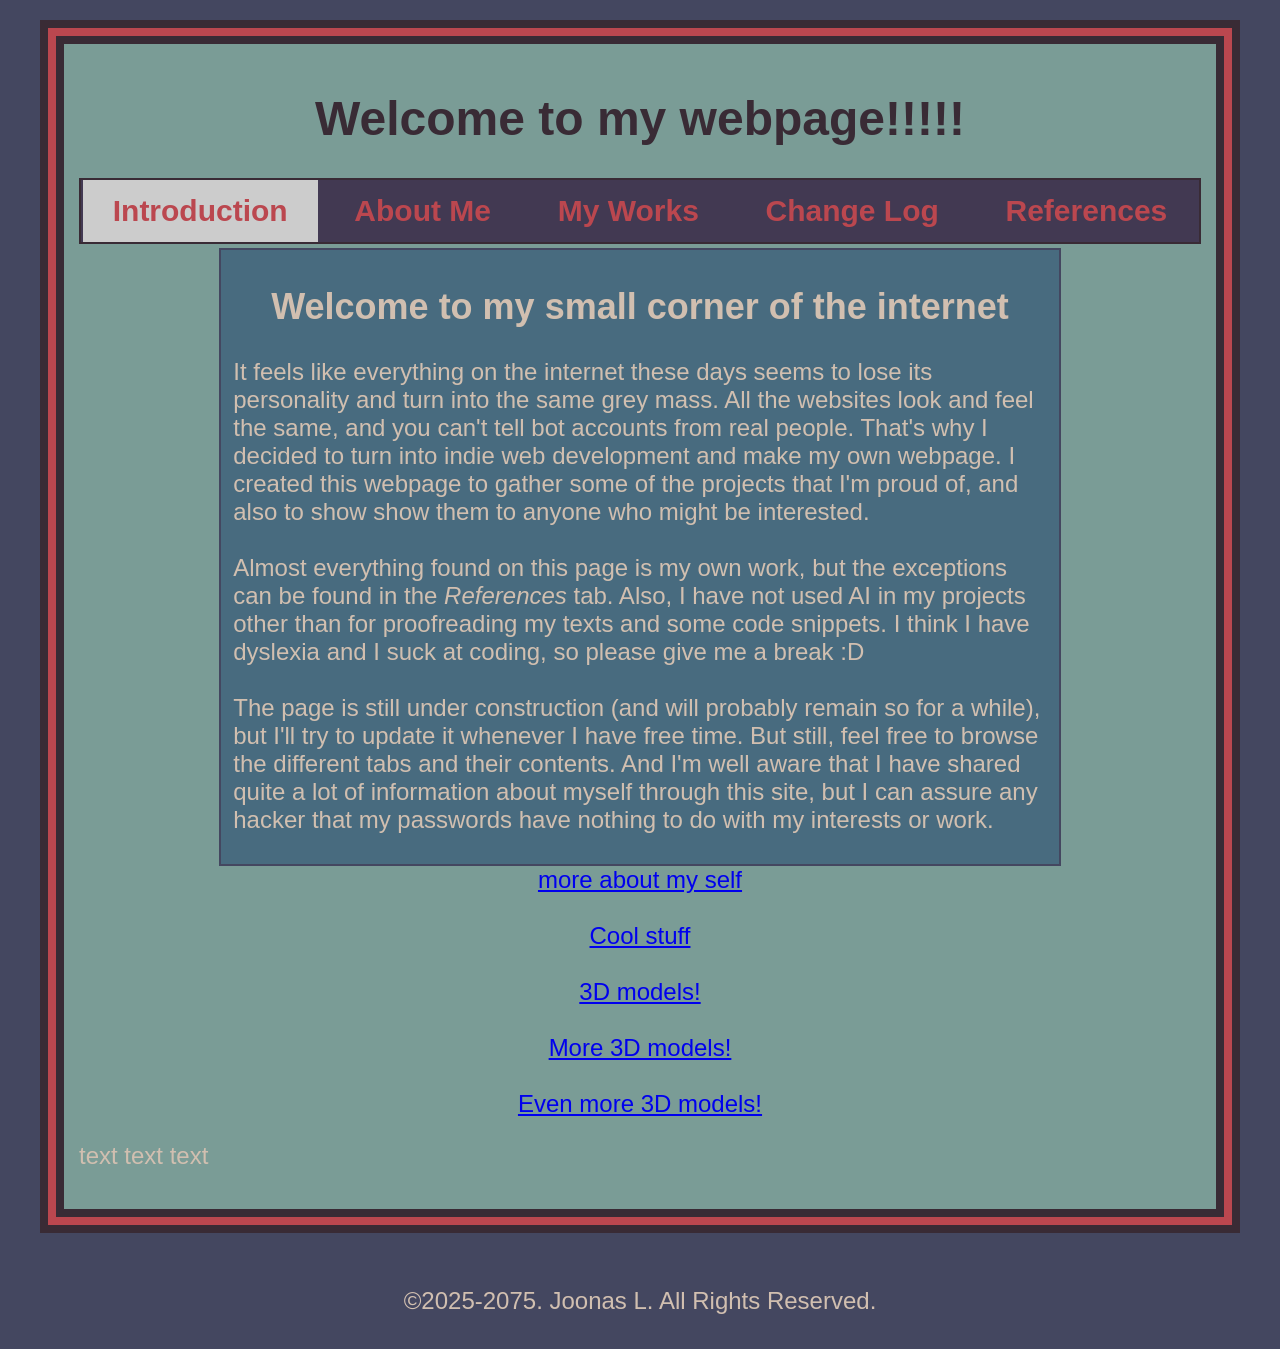
==== index.html @ 57bcb42c "test4" ====
<!DOCTYPE <html>
<html>
<!-- metadata -->
<title>Joonas' Site</title>
<meta charset="UTF-8">
<meta name="viewport" content="width=device-width, initial-scale=1">
<link rel="stylesheet" href="style.css">

<!-- elements -->

<body>
  <div class="Container">
    <h1>Welcome to my webpage!!!!!</h1>

    <!-- Tabs -->
    <div class="tab">
      <button id="defaultOpen" class="tablinks" onclick="openMainTab(event, 'Intro')"><b>Introduction</b></button>
      <button class="tablinks" onclick="openMainTab(event, 'About Me')"><b>About Me</b></button>
      <button class="tablinks" onclick="openMainTab(event, 'My Works')"><b>My Works</b></button>
      <button class="tablinks" onclick="openMainTab(event, 'Change Log')"><b>Change Log</b></button>
      <button class="tablinks" onclick="openMainTab(event, 'References')"><b>References</b></button>
    </div>

    <!-- Tab Contents/Texts -->
    <div id="Intro" class="tabcontent">
      <h2>Welcome to my small corner of the internet</h2>
      <p>It feels like everything on the internet these days seems to lose its personality and turn into
        the same grey mass. All the websites look and feel the same, and you can't tell bot accounts from
        real people. That's why I decided to turn into indie web development and make my own webpage.
        I created this webpage to gather some of the projects that I'm proud of, and also to show show them to
        anyone who might be interested.
        <br><br>
        Almost everything found on this page is my own work, but the exceptions can be found in the <i>References</i>
        tab.
        Also, I have not used AI in my projects other than for proofreading my texts and some code snippets.
        I think I have dyslexia and I suck at coding, so please give me a break :D
        <br><br>
        The page is still under construction (and will probably remain so for a while), but I'll try to update
        it whenever I have free time.
        But still, feel free to browse the different tabs and their contents. And I'm well aware that I have shared
        quite
        a lot of information about myself through this site, but I can assure any hacker that my passwords have
        nothing
        to do with my interests or work.
      </p>
    </div>


    <div id="About Me" class="tabcontent">
      <h2>General Information</h2>
      <div class="bulletpoint_w_image">
        <div class="bulletpoint_container">
          <ul>
            <li>My name a Bingus</li>
            <li>Been alive for 23 years</li>
            <li>Mechanical engineering student</li>
            <li>Born to be whimsical, forced to LOCK IN</li>
            <li>Likes:</li>
            <ul>
              <li>Making stuff</li>
              <li>Metal music</li>
              <li>Great stories</li>
            </ul>
            <li>Dislikes:</li>
            <ul>
              <li>Ads</li>
              <li>Drivers who accelerate when you are passing them</li>
            </ul>
            <li>Hobbies:</li>
            <ul>
              <li>3D modeling and printing</li>
              <li>Running</li>
              <li>Gaming</li>
            </ul>
          </ul>
        </div>
        <div id="ChangePortrait"></div>
      </div>
      <h2>Multimedia Greatest Hits:</h2>
      <div class="sub_tab">
        <button class="sub_tablinks" onclick="openSubTab(event, 'Albums')"><b>Albums</b></button>

        <button class="sub_tablinks" onclick="openSubTab(event, 'Games')"><b>Games</b></button>
        <button class="sub_tablinks" onclick="openSubTab(event, 'Movies')"><b>Movies</b></button>
        <button class="sub_tablinks" onclick="openSubTab(event, 'Books and Comics')"><b>Books/Comics</b></button>
      </div>

      <div id="Albums" class="sub_tabcontent">

        <div class="row">
          <div class="column">
            <img src="media\home\albums\Fatalism_2560.png">
            <img src="media\home\albums\AppealToReason_1200.png">
            <img src="media\home\albums\Hiekka_1200.png">
            <img src="media\home\albums\TDOPOM_1400.jpg">
            <img src="media\home\albums\WhitePony_1200.jpg">
          </div>

          <div class="column">
            <img src="media\home\albums\HybridTheory_1425.png">
            <img src="media\home\albums\Hypnotize_1400.png">
            <img src="media\home\albums\Impera_1400.png">
            <img src="media\home\albums\ThePoison_1400.jpg">
            <img src="media\home\albums\YouAreInBothDreams.jpg">
          </div>

          <div class="column">
            <img src="media\home\albums\KeskeneraisiaTarinoita_1200.png">
            <img src="media\home\albums\Lateralus_1400.png">
            <img src="media\home\albums\KID_A_MNESIA_2560.png">
            <img src="media\home\albums\Trauma_1400.jpg">
            <img src="media\home\albums\YWGBYST_1448.jpg">
          </div>

          <div class="column">
            <img src="media\home\albums\Magma_1425.png">
            <img src="media\home\albums\Mutter_1400.jpg">
            <img src="media\home\albums\SFTD_1400x1384.jpg">
            <img src="media\home\albums\TsunamiSea_2560.jpg">
          </div>

          <div class="column">
            <img src="media\home\albums\Singularity_1425.jpg">
            <img src="media\home\albums\TapaPoika_1400.jpg">
            <img src="media\home\albums\TCATS_1400.jpg">
            <img src="media\home\albums\Vol3TheSubliminalVerses_1425.jpg">
          </div>

        </div>
      </div>



      <div id="Games" class="sub_tabcontent">
        <div class="row">
          <div class="column">
            <img src="media\home\games\AlanWake2.jpg">
            <img src="media\home\games\BatmanArkhamAsylum.jpg">
            <img src="media\home\games\BF_BadCompany2.jpg">
            <img src="media\home\games\Doom2016.png">
            <img src="media\home\games\Frostpunk.jpg">
          </div>

          <div class="column">
            <img src="media\home\games\Burnout3_Takedown.jpg">
            <img src="media\home\games\GoW2018.jpg">
            <img src="media\home\games\GTA4.jpg">
            <img src="media\home\games\Hades.jpg">
            <img src="media\home\games\Halo2.jpg">
          </div>

          <div class="column">
            <img src="media\home\games\HollowKnight.jpg">
            <img src="media\home\games\HyperLightDrifter.png">
            <img src="media\home\games\Inscryption.jpg">
            <img src="media\home\games\Lisa.jpg">
            <img src="media\home\games\LoZ_OoT.jpg">
          </div>

          <div class="column">
            <img src="media\home\games\MaxPayne.jpg">
            <img src="media\home\games\OuterWilds.jpg">
            <img src="media\home\games\PL_CuriousVillage.jpg">
            <img src="media\home\games\Portal2.jpg">
            <img src="media\home\games\RaymanLegends.jpg">
          </div>

          <div class="column">
            <img src="media\home\games\MetroExodus.jpg">
            <img src="media\home\games\ShortHike.jpg">
            <img src="media\home\games\SIFU.jpg">
            <img src="media\home\games\TalosPrinciple.jpg">
            <img src="media\home\games\Uncharted2.jpg">
          </div>

        </div>

      </div>

      <div id="Movies" class="sub_tabcontent">
        <h2>Movies</h2>
      </div>

      <div id="Books and Comics" class="sub_tabcontent">
        <h2>Books/Comics</h2>
      </div>

    </div>



    <div id="My Works" class="tabcontent">
      <div class="text_container">
        <h2>3D modeling</h2>
        <p>For 3D modeling, I mainly use Solidworks for CAD models and Blender for anything
          that requires more "free flowing" shapes. I've experimented with some other softwares, but
          since I've been using SW and Blender the longest, those programs just feel the most natural to me.
        </p>
      </div>
      <button class="tablinks" onclick="window.location.href='3D_model_showcase.html'"><b>Solidworks</b></button>
      <button class="tablinks" onclick="window.location.href='3D_model_showcase_V3.html'"><b>Blender</b></button>
      <button class="tablinks" onclick="window.location.href='3D_model_showcase_V3.html'"><b>Other
          Softwares</b></button>

      <br><br>


      <div class="text_container">
        <h2>School Projects</h2>
        <p>Some of the more interesting course projects I have had in University:</p>
      </div>
      <button class="tablinks" onclick="window.location.href='3D_model_showcase_V3.html'"><b>Jau</b></button>

      <br><br>

      <div class="text_container">
        <h2>Own Games</h2>
        <p>I've been working on some prototypes:</p>
      </div>
      <button class="tablinks" onclick="window.location.href='3D_model_showcase_V3.html'"><b>Jau</b></button>
    </div>

    <div id="Change Log" class="tabcontent">
      <h2>Updates</h2>
      <p>References is the capital of Japan.</p>
    </div>

    <div id="References" class="tabcontent">
      <h2>References</h2>
      <p>References is the capital of Japan.</p>
    </div>




    <a href="jumpscare.html">more about my self</a> <br />
    <br />
    <a href="gif_test.html">Cool stuff</a> <br />
    <br />
    <a href="3D_model_showcase.html">3D models!</a> <br />
    <br />
    <a href="3D_model_showcase_V2.html">More 3D models!</a> <br />
    <br />
    <a href="3D_model_showcase_V3.html">Even more 3D models!</a> <br />
    <p>text text text</p>
  </div>

  <footer>
    <p>&copy;2025-2075. Joonas L. All Rights Reserved.</p>
  </footer>

</body>

<!-- Javascript link-->
<script src="script.js"></script>

</html>
---- style.css ----
html {
    background-color: #444760;
    font-family: "Agency FB", Arial, sans-serif;
    font-size: 150%;
}

* {
    box-sizing: border-box
}

html, body {
  height: 100%;
  margin: 0;
  padding: 0;
  display: flex;
  flex-direction: column;
}

body {
    margin: 0;
    color: #392b35;

}

p {
    color: #d1bfb0;
    font-size: 24px;
    text-align: left;
}

p.intro {
    color: #392b35;
    font-size: 24px;
    text-align: justify;
    text-justify: inter-word;
}

h1 {
    color: #392b35;
    font-size: 48px;
    text-align: center;
}

h2 {
    color: #d1bfb0;
    font-size: 36px;
    text-align: center;
}

main {
    flex: 1;
}

.Container {
    outline: #bb474f 8px solid;
    border: #392b35 24px double;
    outline-offset: -16px;

    background-color: #7a9c96;
    width: 100%;
    max-width: 1200px;
    height: auto;

    padding: 15px;
    margin: 20px auto; 
    text-align: center;
    flex: 1;
}

.bulletpoint_container {
    color: #d1bfb0;
    width: 50%;
    text-align: left;
    flex: 1;
}

#ChangePortrait {
  background-image: url('media/portrait_export.png');
  width: 264px;
  height: 388px;
  background-size: cover;
  background-repeat: no-repeat;
  transition: background-image 0.3s ease;
}

#ChangePortrait:hover {
   background-image: url('media/portrait_smile.png');
}

.bulletpoint_w_image {
  display: flex;
  align-items: flex-start;
  gap: 10px;
}




footer {
  padding: 10px;
  text-align: center;
  max-width: 1200px;
  margin: 0 auto;
}



/* Style the tab */
.tab {
    overflow: hidden;
    border: 2px solid #392b35;
    background-color: #423952;
}

/* Style the buttons inside the tab */
.tab button {
    background-color: inherit;
    color: #bb474f;
    float: center;
    border: none;
    cursor: pointer;
    padding: 14px 30px;
    transition: 0.3s;
    font-family: "Agency FB", Arial, sans-serif;
    font-size: 30px;
}



.tabcontent button {
    background-color: #423952;
    color: #bb474f;
    border: 2px solid #392b35;
    cursor: pointer;
    padding: 14px 30px;
    transition: 0.3s;
    font-family: "Agency FB", Arial, sans-serif;
    font-size: 24px;
}

/* Change background color of buttons on hover */
.tabcontent button:hover {
    background-color: #ddd;
}

/* Create an active/current tablink class */
.tabcontent button.active {
    background-color: #ccc;
}




/* Change background color of buttons on hover */
.tab button:hover {
    background-color: #ddd;
}

/* Create an active/current tablink class */
.tab button.active {
    background-color: #ccc;
}

/* Style the tab content */
.tabcontent {
    display: none;
    background-color: #486b7f;
    border: 2px solid #444760;
    padding: 6px 12px;
    -webkit-animation: fadeEffect 1s;
    animation: fadeEffect 1s;
    text-align: center;
    width: 75%;
    margin: auto;
    margin-top: 4px;
}

.sub_tabcontent {
    display: none;
}

.text_container {
    width: 100%;
}

/* Fade in tabs */
@-webkit-keyframes fadeEffect {
    from {
        opacity: 0;
    }

    to {
        opacity: 1;
    }
}

@keyframes fadeEffect {
    from {
        opacity: 0;
    }

    to {
        opacity: 1;
    }
}

.mySlides0,
.mySlides1,
.mySlides2 {
    display: none
}

img,
video {
    vertical-align: middle;
    border: 3px #392b35 solid;
    border-radius: 4px;
}

/* Next & previous buttons */
.prev,
.next {
    cursor: pointer;
    position: absolute;
    top: 35%;
    width: auto;
    padding: 16px;
    margin-top: -22px;
    color: black;
    font-weight: bold;
    font-size: 30px;
    transition: 0.6s ease;
    user-select: none;
}

.prev {
    left: 0;
    border-radius: 0 3px 3px 0;
}

/* Position the "next button" to the right */
.next {
    right: 0;
    border-radius: 3px 0 0 3px;
}

/* On hover, add a grey background color */
.prev:hover,
.next:hover {
    background-color: white;
    color: black;
}


.slideshow_text_cont {
    position: relative;
    float: left;
    margin-left: 5px;
    margin-top: 5px;
}

.slideshow_cont {
    position: relative;
    overflow: auto;
    margin: 1%;
    max-width: 100%;
    height: auto;
    display: block;
}

.flex_container {
    display: flex;
    flex-wrap: wrap;
    outline: 4px solid #392b35;
    background-color: #486b7f;
    margin-top: 20px;
    align-items: flex-start;
}


.slideshow_cont,
.slideshow_text_cont {
    flex: 1 1 300px;
}


.small_img_container {
    margin-left: auto;
    margin-right: auto;
    max-width: 800px;
}

.small_img_container img,
.small_img_container video {
    filter: brightness(60%);
    cursor: pointer;
}

.small_img_container img:hover,
.small_img_container video:hover {
    filter: brightness(100%);
}

.row {
    display: flex;
    flex-wrap: wrap;
    padding: 0px;
}

.column_4_imgs {
    float: left;
    width: 25%;
    padding: 4px;
}

.column_3_imgs {
    float: left;
    width: 33.3%;
    padding: 4px;
}

/* This column is used ONLY for home page image collages!! */
.column {
  flex: 20%;
  max-width: 20%;
  padding: 0 4px;
}

.column img {
  margin-top: 8px;
  vertical-align: middle;
  width: 100%;
}

.video {
    width: 100%;
    max-width: 800px;
    height: auto;
    display: block;
    object-fit: cover;
}
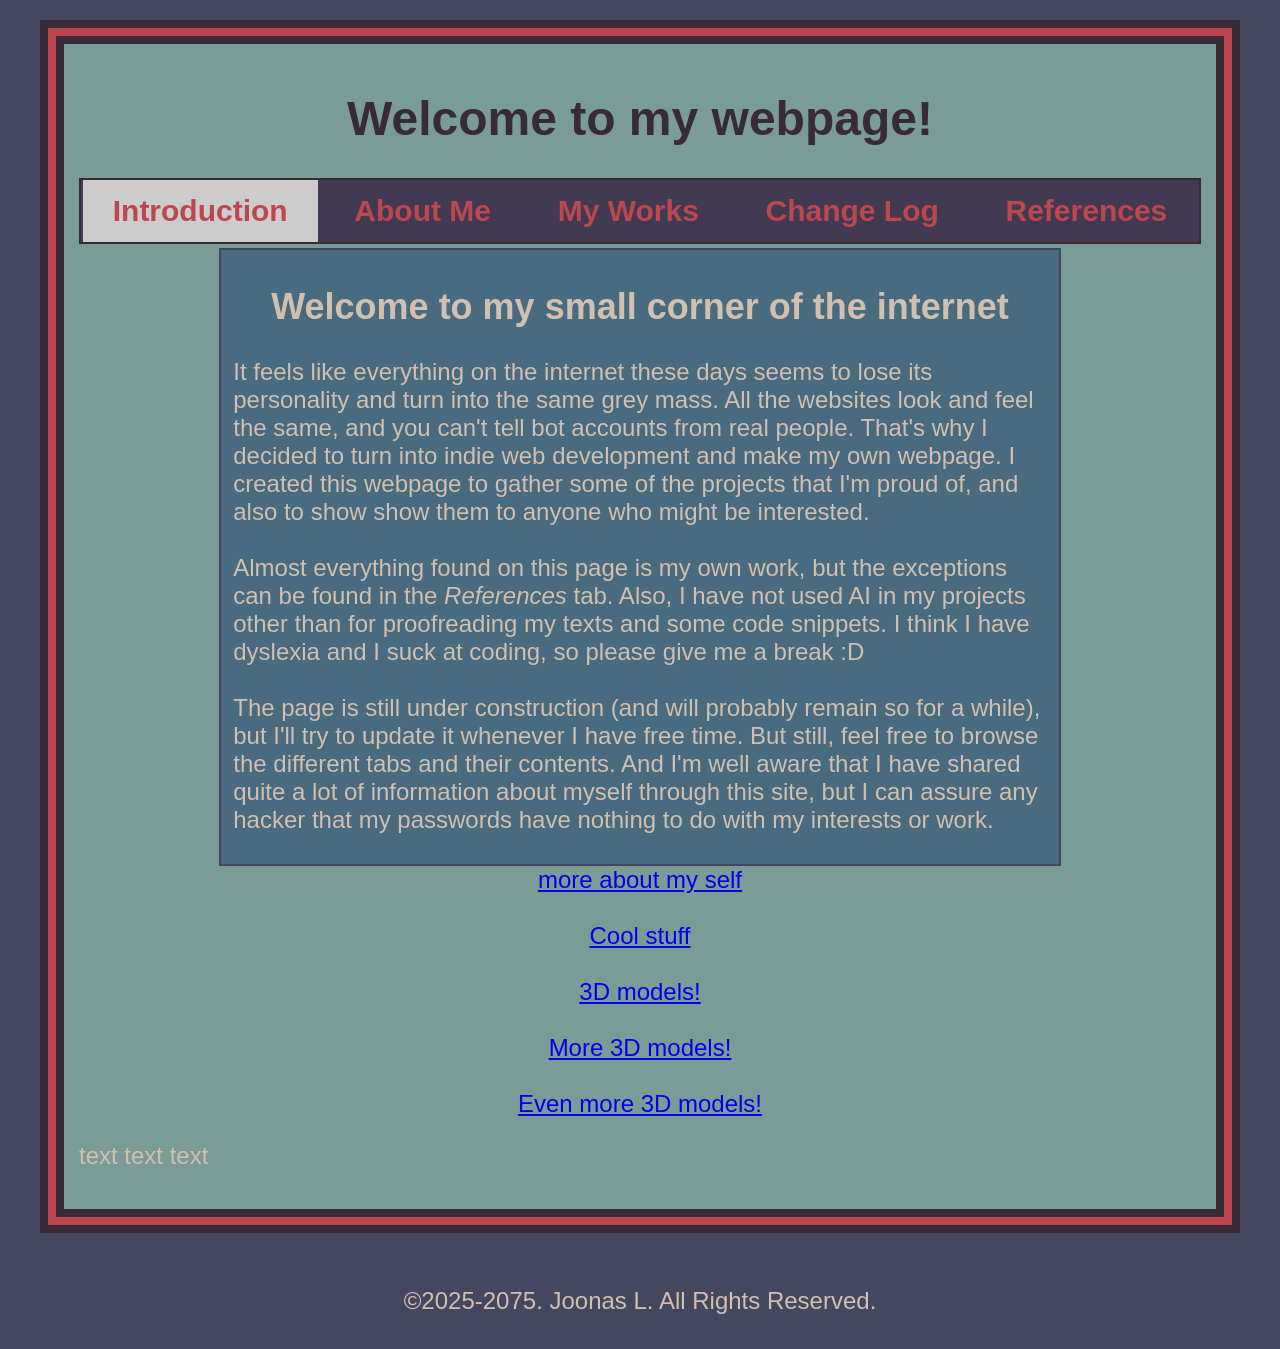
==== commit bfbf2058: "Please work 4" ====
--- a/index.html
+++ b/index.html
@@ -10,7 +10,7 @@
 
 <body>
   <div class="Container">
-    <h1>Welcome to my webpage!!!!!</h1>
+    <h1>Welcome to my webpage!</h1>
 
     <!-- Tabs -->
     <div class="tab">
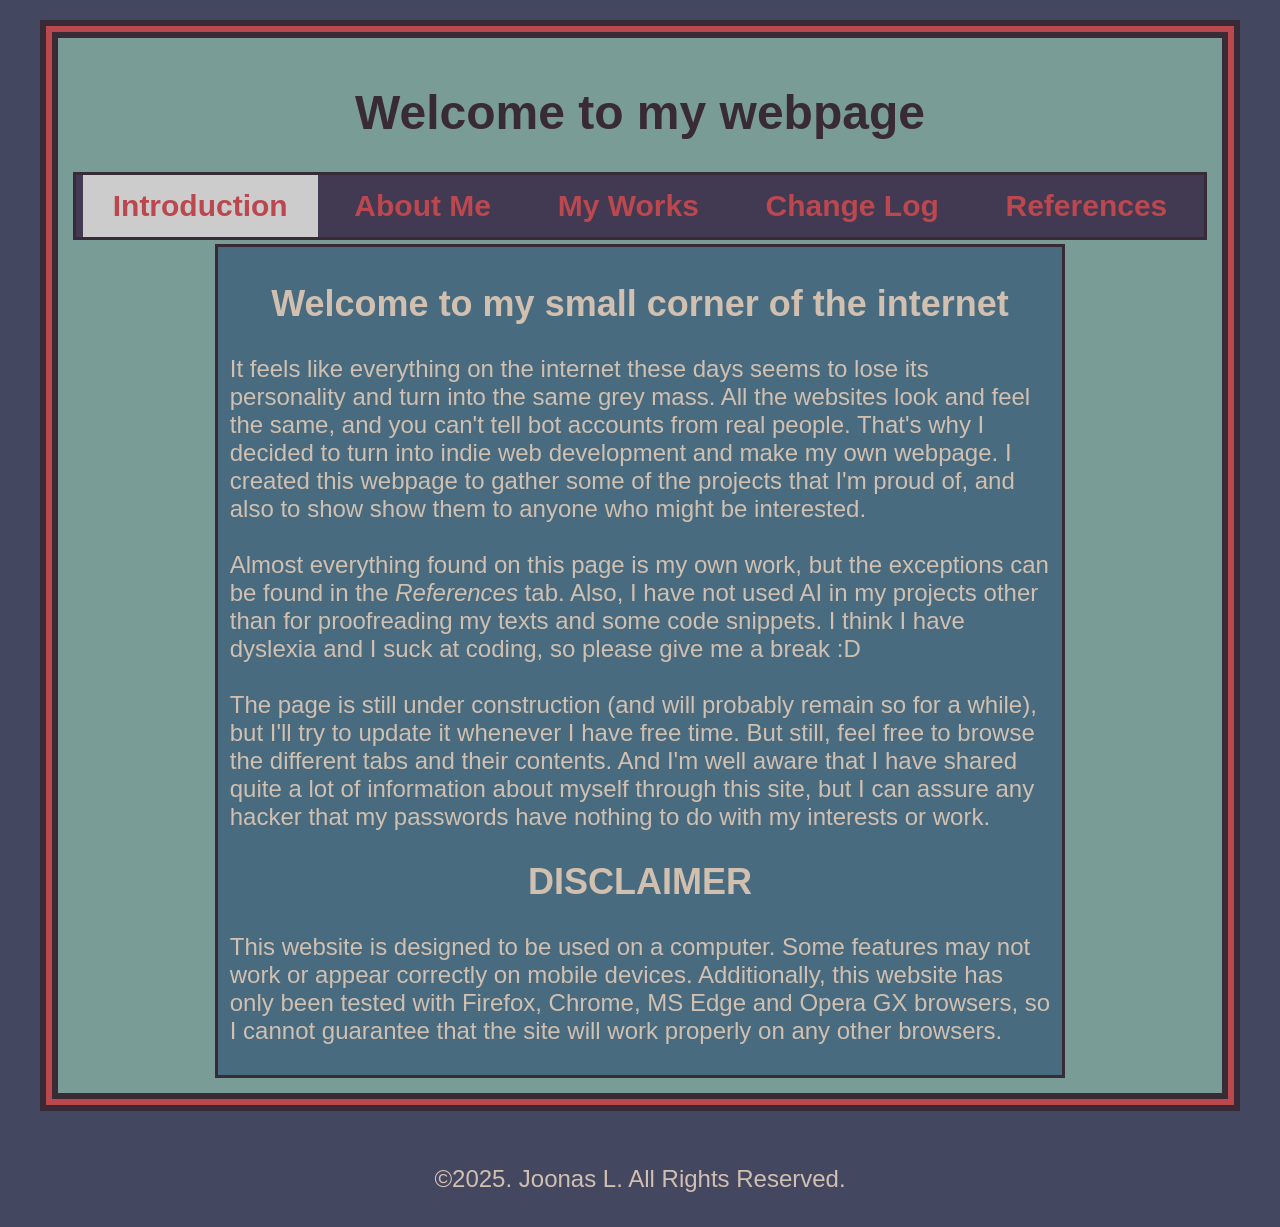
==== commit 9f6f5a1b: "Add files via upload" ====
--- a/index.html
+++ b/index.html
@@ -1,257 +1,328 @@
-<!DOCTYPE <html>
-<html>
-<!-- metadata -->
-<title>Joonas' Site</title>
-<meta charset="UTF-8">
-<meta name="viewport" content="width=device-width, initial-scale=1">
-<link rel="stylesheet" href="style.css">
-
-<!-- elements -->
-
-<body>
-  <div class="Container">
-    <h1>Welcome to my webpage!</h1>
-
-    <!-- Tabs -->
-    <div class="tab">
-      <button id="defaultOpen" class="tablinks" onclick="openMainTab(event, 'Intro')"><b>Introduction</b></button>
-      <button class="tablinks" onclick="openMainTab(event, 'About Me')"><b>About Me</b></button>
-      <button class="tablinks" onclick="openMainTab(event, 'My Works')"><b>My Works</b></button>
-      <button class="tablinks" onclick="openMainTab(event, 'Change Log')"><b>Change Log</b></button>
-      <button class="tablinks" onclick="openMainTab(event, 'References')"><b>References</b></button>
-    </div>
-
-    <!-- Tab Contents/Texts -->
-    <div id="Intro" class="tabcontent">
-      <h2>Welcome to my small corner of the internet</h2>
-      <p>It feels like everything on the internet these days seems to lose its personality and turn into
-        the same grey mass. All the websites look and feel the same, and you can't tell bot accounts from
-        real people. That's why I decided to turn into indie web development and make my own webpage.
-        I created this webpage to gather some of the projects that I'm proud of, and also to show show them to
-        anyone who might be interested.
-        <br><br>
-        Almost everything found on this page is my own work, but the exceptions can be found in the <i>References</i>
-        tab.
-        Also, I have not used AI in my projects other than for proofreading my texts and some code snippets.
-        I think I have dyslexia and I suck at coding, so please give me a break :D
-        <br><br>
-        The page is still under construction (and will probably remain so for a while), but I'll try to update
-        it whenever I have free time.
-        But still, feel free to browse the different tabs and their contents. And I'm well aware that I have shared
-        quite
-        a lot of information about myself through this site, but I can assure any hacker that my passwords have
-        nothing
-        to do with my interests or work.
-      </p>
-    </div>
-
-
-    <div id="About Me" class="tabcontent">
-      <h2>General Information</h2>
-      <div class="bulletpoint_w_image">
-        <div class="bulletpoint_container">
-          <ul>
-            <li>My name a Bingus</li>
-            <li>Been alive for 23 years</li>
-            <li>Mechanical engineering student</li>
-            <li>Born to be whimsical, forced to LOCK IN</li>
-            <li>Likes:</li>
-            <ul>
-              <li>Making stuff</li>
-              <li>Metal music</li>
-              <li>Great stories</li>
-            </ul>
-            <li>Dislikes:</li>
-            <ul>
-              <li>Ads</li>
-              <li>Drivers who accelerate when you are passing them</li>
-            </ul>
-            <li>Hobbies:</li>
-            <ul>
-              <li>3D modeling and printing</li>
-              <li>Running</li>
-              <li>Gaming</li>
-            </ul>
-          </ul>
-        </div>
-        <div id="ChangePortrait"></div>
-      </div>
-      <h2>Multimedia Greatest Hits:</h2>
-      <div class="sub_tab">
-        <button class="sub_tablinks" onclick="openSubTab(event, 'Albums')"><b>Albums</b></button>
-
-        <button class="sub_tablinks" onclick="openSubTab(event, 'Games')"><b>Games</b></button>
-        <button class="sub_tablinks" onclick="openSubTab(event, 'Movies')"><b>Movies</b></button>
-        <button class="sub_tablinks" onclick="openSubTab(event, 'Books and Comics')"><b>Books/Comics</b></button>
-      </div>
-
-      <div id="Albums" class="sub_tabcontent">
-
-        <div class="row">
-          <div class="column">
-            <img src="media\home\albums\Fatalism_2560.png">
-            <img src="media\home\albums\AppealToReason_1200.png">
-            <img src="media\home\albums\Hiekka_1200.png">
-            <img src="media\home\albums\TDOPOM_1400.jpg">
-            <img src="media\home\albums\WhitePony_1200.jpg">
-          </div>
-
-          <div class="column">
-            <img src="media\home\albums\HybridTheory_1425.png">
-            <img src="media\home\albums\Hypnotize_1400.png">
-            <img src="media\home\albums\Impera_1400.png">
-            <img src="media\home\albums\ThePoison_1400.jpg">
-            <img src="media\home\albums\YouAreInBothDreams.jpg">
-          </div>
-
-          <div class="column">
-            <img src="media\home\albums\KeskeneraisiaTarinoita_1200.png">
-            <img src="media\home\albums\Lateralus_1400.png">
-            <img src="media\home\albums\KID_A_MNESIA_2560.png">
-            <img src="media\home\albums\Trauma_1400.jpg">
-            <img src="media\home\albums\YWGBYST_1448.jpg">
-          </div>
-
-          <div class="column">
-            <img src="media\home\albums\Magma_1425.png">
-            <img src="media\home\albums\Mutter_1400.jpg">
-            <img src="media\home\albums\SFTD_1400x1384.jpg">
-            <img src="media\home\albums\TsunamiSea_2560.jpg">
-          </div>
-
-          <div class="column">
-            <img src="media\home\albums\Singularity_1425.jpg">
-            <img src="media\home\albums\TapaPoika_1400.jpg">
-            <img src="media\home\albums\TCATS_1400.jpg">
-            <img src="media\home\albums\Vol3TheSubliminalVerses_1425.jpg">
-          </div>
-
-        </div>
-      </div>
-
-
-
-      <div id="Games" class="sub_tabcontent">
-        <div class="row">
-          <div class="column">
-            <img src="media\home\games\AlanWake2.jpg">
-            <img src="media\home\games\BatmanArkhamAsylum.jpg">
-            <img src="media\home\games\BF_BadCompany2.jpg">
-            <img src="media\home\games\Doom2016.png">
-            <img src="media\home\games\Frostpunk.jpg">
-          </div>
-
-          <div class="column">
-            <img src="media\home\games\Burnout3_Takedown.jpg">
-            <img src="media\home\games\GoW2018.jpg">
-            <img src="media\home\games\GTA4.jpg">
-            <img src="media\home\games\Hades.jpg">
-            <img src="media\home\games\Halo2.jpg">
-          </div>
-
-          <div class="column">
-            <img src="media\home\games\HollowKnight.jpg">
-            <img src="media\home\games\HyperLightDrifter.png">
-            <img src="media\home\games\Inscryption.jpg">
-            <img src="media\home\games\Lisa.jpg">
-            <img src="media\home\games\LoZ_OoT.jpg">
-          </div>
-
-          <div class="column">
-            <img src="media\home\games\MaxPayne.jpg">
-            <img src="media\home\games\OuterWilds.jpg">
-            <img src="media\home\games\PL_CuriousVillage.jpg">
-            <img src="media\home\games\Portal2.jpg">
-            <img src="media\home\games\RaymanLegends.jpg">
-          </div>
-
-          <div class="column">
-            <img src="media\home\games\MetroExodus.jpg">
-            <img src="media\home\games\ShortHike.jpg">
-            <img src="media\home\games\SIFU.jpg">
-            <img src="media\home\games\TalosPrinciple.jpg">
-            <img src="media\home\games\Uncharted2.jpg">
-          </div>
-
-        </div>
-
-      </div>
-
-      <div id="Movies" class="sub_tabcontent">
-        <h2>Movies</h2>
-      </div>
-
-      <div id="Books and Comics" class="sub_tabcontent">
-        <h2>Books/Comics</h2>
-      </div>
-
-    </div>
-
-
-
-    <div id="My Works" class="tabcontent">
-      <div class="text_container">
-        <h2>3D modeling</h2>
-        <p>For 3D modeling, I mainly use Solidworks for CAD models and Blender for anything
-          that requires more "free flowing" shapes. I've experimented with some other softwares, but
-          since I've been using SW and Blender the longest, those programs just feel the most natural to me.
-        </p>
-      </div>
-      <button class="tablinks" onclick="window.location.href='3D_model_showcase.html'"><b>Solidworks</b></button>
-      <button class="tablinks" onclick="window.location.href='3D_model_showcase_V3.html'"><b>Blender</b></button>
-      <button class="tablinks" onclick="window.location.href='3D_model_showcase_V3.html'"><b>Other
-          Softwares</b></button>
-
-      <br><br>
-
-
-      <div class="text_container">
-        <h2>School Projects</h2>
-        <p>Some of the more interesting course projects I have had in University:</p>
-      </div>
-      <button class="tablinks" onclick="window.location.href='3D_model_showcase_V3.html'"><b>Jau</b></button>
-
-      <br><br>
-
-      <div class="text_container">
-        <h2>Own Games</h2>
-        <p>I've been working on some prototypes:</p>
-      </div>
-      <button class="tablinks" onclick="window.location.href='3D_model_showcase_V3.html'"><b>Jau</b></button>
-    </div>
-
-    <div id="Change Log" class="tabcontent">
-      <h2>Updates</h2>
-      <p>References is the capital of Japan.</p>
-    </div>
-
-    <div id="References" class="tabcontent">
-      <h2>References</h2>
-      <p>References is the capital of Japan.</p>
-    </div>
-
-
-
-
-    <a href="jumpscare.html">more about my self</a> <br />
-    <br />
-    <a href="gif_test.html">Cool stuff</a> <br />
-    <br />
-    <a href="3D_model_showcase.html">3D models!</a> <br />
-    <br />
-    <a href="3D_model_showcase_V2.html">More 3D models!</a> <br />
-    <br />
-    <a href="3D_model_showcase_V3.html">Even more 3D models!</a> <br />
-    <p>text text text</p>
-  </div>
-
-  <footer>
-    <p>&copy;2025-2075. Joonas L. All Rights Reserved.</p>
-  </footer>
-
-</body>
-
-<!-- Javascript link-->
-<script src="script.js"></script>
-
+<!DOCTYPE <html>
+<html>
+<!-- metadata -->
+<title>Joonas' Site</title>
+<meta charset="UTF-8">
+<meta name="viewport" content="width=device-width, initial-scale=1">
+<link rel="stylesheet" href="style.css">
+
+<!-- elements -->
+
+<body>
+  <main>
+    <div class="Container">
+      <h1>Welcome to my webpage</h1>
+
+      <!-- Tabs -->
+      <div class="tab">
+        <button id="defaultOpen" class="tablinks" onclick="openMainTab(event, 'Intro')"><b>Introduction</b></button>
+        <button class="tablinks" onclick="openMainTab(event, 'About Me')"><b>About Me</b></button>
+        <button class="tablinks" onclick="openMainTab(event, 'My Works')"><b>My Works</b></button>
+        <button class="tablinks" onclick="openMainTab(event, 'Change Log')"><b>Change Log</b></button>
+        <button class="tablinks" onclick="openMainTab(event, 'References')"><b>References</b></button>
+      </div>
+
+      <!-- Tab Contents/Texts -->
+      <div id="Intro" class="tabcontent">
+        <h2>Welcome to my small corner of the internet</h2>
+        <p>It feels like everything on the internet these days seems to lose its personality and turn into
+          the same grey mass. All the websites look and feel the same, and you can't tell bot accounts from
+          real people. That's why I decided to turn into indie web development and make my own webpage.
+          I created this webpage to gather some of the projects that I'm proud of, and also to show show them to
+          anyone who might be interested.
+          <br><br>
+          Almost everything found on this page is my own work, but the exceptions can be found in the <i>References</i>
+          tab.
+          Also, I have not used AI in my projects other than for proofreading my texts and some code snippets.
+          I think I have dyslexia and I suck at coding, so please give me a break :D
+          <br><br>
+          The page is still under construction (and will probably remain so for a while), but I'll try to update
+          it whenever I have free time.
+          But still, feel free to browse the different tabs and their contents. And I'm well aware that I have shared
+          quite
+          a lot of information about myself through this site, but I can assure any hacker that my passwords have
+          nothing
+          to do with my interests or work.
+        </p>
+        <h2>DISCLAIMER</h2>
+        <p>This website is designed to be used on a computer. Some features may not work or appear correctly
+           on mobile devices. Additionally, this website has only been tested with Firefox, Chrome, MS Edge and Opera GX browsers, 
+           so I cannot guarantee that the site will work properly on any other browsers.
+
+        </p>
+      </div>
+
+
+      <div id="About Me" class="tabcontent">
+        <h2>General Information</h2>
+        <div class="bulletpoint_w_image">
+          <div class="bulletpoint_container">
+            <ul>
+              <li>My name a Joonas</li>
+              <li>Been alive for 23 years</li>
+              <li>Mechanical engineering student</li>
+              <li>Born to be whimsical, forced to LOCK IN</li>
+              <li>Likes:</li>
+              <ul>
+                <li>Making stuff</li>
+                <li>Metal music</li>
+                <li>Great stories</li>
+              </ul>
+              <li>Dislikes:</li>
+              <ul>
+                <li>Ads</li>
+                <li>Drivers who accelerate when you are passing them</li>
+              </ul>
+              <li>Hobbies:</li>
+              <ul>
+                <li>3D modeling and printing</li>
+                <li>Running</li>
+                <li>Gaming</li>
+              </ul>
+            </ul>
+          </div>
+          <div id="ChangePortrait"></div>
+        </div>
+        <h2>Multimedia Greatest Hits:</h2>
+        <div class="sub_tab">
+          <button class="sub_tablinks" onclick="openSubTab(event, 'Albums')"><b>Albums</b></button>
+
+          <button class="sub_tablinks" onclick="openSubTab(event, 'Games')"><b>Games</b></button>
+          <button class="sub_tablinks" onclick="openSubTab(event, 'Movies')"><b>Movies</b></button>
+          <button class="sub_tablinks" onclick="openSubTab(event, 'Books and Comics')"><b>Books/Comics</b></button>
+        </div>
+
+        <div id="Albums" class="sub_tabcontent">
+
+          <div class="row_grid">
+            <div class="column">
+              <img src="media\home\albums\Fatalism_2560.jpg">
+              <img src="media\home\albums\AppealToReason_1200.jpg">
+              <img src="media\home\albums\Hiekka_1200.jpg">
+              <img src="media\home\albums\TCATS_1400.jpg">
+              <img src="media\home\albums\TDOPOM_1400.jpg">
+              <img src="media\home\albums\WhitePony_1200.jpg">
+            </div>
+
+            <div class="column">
+              <img src="media\home\albums\HybridTheory_1425.jpg">
+              <img src="media\home\albums\Hypnotize_1400.jpg">
+              <img src="media\home\albums\Vol3TheSubliminalVerses_1425.jpg">
+              <img src="media\home\albums\Impera_1400.jpg">
+              <img src="media\home\albums\ThePoison_1400.jpg">
+              <img src="media\home\albums\YouAreInBothDreams.jpg">
+            </div>
+
+            <div class="column">
+              <img src="media\home\albums\KeskeneraisiaTarinoita_1200.jpg">
+              <img src="media\home\albums\Lateralus_1400.jpg">
+              <img src="media\home\albums\KID_A_MNESIA_2560.jpg">
+              <img src="media\home\albums\Trauma_1400.jpg">
+              <img src="media\home\albums\TapaPoika_1400.jpg">
+              <img src="media\home\albums\YWGBYST_1448.jpg">
+            </div>
+
+            <div class="column">
+              <img src="media\home\albums\Magma_1425.jpg">
+              <img src="media\home\albums\Mutter_1400.jpg">
+              <img src="media\home\albums\SFTD_1400x1384.jpg">
+              <img src="media\home\albums\TsunamiSea_2560.jpg">
+              <img src="media\home\albums\Singularity_1425.jpg">
+            </div>
+
+          </div>
+        </div>
+
+
+        <div id="Games" class="sub_tabcontent">
+          <div class="row_grid">
+            <div class="column">
+              <img src="media\home\games\AlanWake2.jpg">
+              <img src="media\home\games\TalosPrinciple.jpg">
+              <img src="media\home\games\BatmanArkhamAsylum.jpg">
+              <img src="media\home\games\BF_BadCompany2.jpg">
+              <img src="media\home\games\SIFU.jpg">
+              <img src="media\home\games\LoZ_OoT.jpg">
+              <img src="media\home\games\Frostpunk.jpg">
+            </div>
+
+            <div class="column">
+              <img src="media\home\games\MetroExodus.jpg">
+              <img src="media\home\games\Burnout3_Takedown.jpg">
+              <img src="media\home\games\GoW2018.jpg">
+              <img src="media\home\games\GTA4.jpg">
+              <img src="media\home\games\Hades.jpg">
+              <img src="media\home\games\Halo2.jpg">
+            </div>
+
+            <div class="column">
+              <img src="media\home\games\HollowKnight.jpg">
+              <img src="media\home\games\HyperLightDrifter.png">
+              <img src="media\home\games\Uncharted2.jpg">
+              <img src="media\home\games\Inscryption.jpg">
+              <img src="media\home\games\Lisa.jpg">
+              <img src="media\home\games\Doom2016.png">
+            </div>
+
+            <div class="column">
+              <img src="media\home\games\MaxPayne.jpg">
+              <img src="media\home\games\ShortHike.jpg">
+              <img src="media\home\games\OuterWilds.jpg">
+              <img src="media\home\games\PL_CuriousVillage.jpg">
+              <img src="media\home\games\Portal2.jpg">
+              <img src="media\home\games\RaymanLegends.jpg">
+            </div>
+
+          </div>
+
+        </div>
+
+
+        <div id="Movies" class="sub_tabcontent">
+          <div class="row_grid">
+            <div class="column">
+              <img src="media\home\movies\BackToTheFuture.jpg">
+              <img src="media\home\movies\Memento.jpg">
+              <img src="media\home\movies\Interstellar.jpg">
+              <img src="media\home\movies\Shutter_Island.jpg">
+              <img src="media\home\movies\ETTGS.jpg">
+            </div>
+
+            <div class="column">
+              <img src="media\home\movies\Batman.jpg">
+              <img src="media\home\movies\Good_Will_Hunting.png">
+              <img src="media\home\movies\Nightcrawler.jpg">
+              <img src="media\home\movies\Terminal.jpg">
+              <img src="media\home\movies\Whiplash.jpg">
+            </div>
+
+            <div class="column">
+              <img src="media\home\movies\BladeRunner2049.jpg">
+              <img src="media\home\movies\Guardians_of_the_Galaxy.jpg">
+              <img src="media\home\movies\Platform.jpg">
+              <img src="media\home\movies\TheGreenMile.jpg">
+            </div>
+
+            <div class="column">
+              <img src="media\home\movies\DeadPoetsSociety.jpg">
+              <img src="media\home\movies\HowlsMovingCastle.jpg">
+              <img src="media\home\movies\Saw.jpg">
+              <img src="media\home\movies\Wall-e.jpg">
+            </div>
+
+          </div>
+        </div>
+
+
+        <div id="Books and Comics" class="sub_tabcontent">
+          <div class="row_grid">
+            <div class="column">
+              <img src="media\home\books\RoadsidePicnic.jpg">
+              <img src="media\home\books\Metro_2033.jpg">
+              <img src="media\home\books\LongWalk.jpg">
+              <img src="media\home\books\AnimalFarm.jpg">
+              <img src="media\home\books\CourtOfOwsl.jpg">
+            </div>
+
+            <div class="column">
+              <img src="media\home\books\Siilo.jpg">
+              <img src="media\home\books\Lumiukko.jpg">
+              <img src="media\home\books\Frankenstein.jpg">
+              <img src="media\home\books\1984.jpg">
+              <img src="media\home\books\ChainsawMan.jpg">
+            </div>
+
+            <div class="column">
+              <img src="media\home\books\NorseMythology.jpg">
+              <img src="media\home\books\LordOfTheFlies.jpg">
+              <img src="media\home\books\DeathOfIvanIlyich.jpg">
+              <img src="media\home\books\HGTG.jpg">
+              <img src="media\home\books\Berserk.jpg">
+            </div>
+
+            <div class="column">
+              <img src="media\home\books\Neuromancer.jpg">
+              <img src="media\home\books\Iliad.jpg">
+              <img src="media\home\books\Tuntematon.jpg">
+              <img src="media\home\books\SongOfAchilles.jpg">
+              <img src="media\home\books\Hush.jpg">
+            </div>
+
+          </div>
+
+
+
+        </div>
+
+      </div>
+
+
+
+      <div id="My Works" class="tabcontent">
+        <div class="text_container">
+          <h2>3D modeling</h2>
+          <p>For 3D modeling, I mainly use Solidworks for CAD models and Blender for anything
+            that requires more "free flowing" shapes. I've experimented with some other softwares, but
+            since I've been using SW and Blender the longest, those programs just feel the most natural to me.
+          </p>
+        </div>
+        <button class="tablinks" onclick="window.location.href='3D_models_SW.html'"><b>Solidworks</b></button>
+        <button class="tablinks" onclick="window.location.href='3D_models_Blender.html'"><b>Blender</b></button>
+        <button class="tablinks" onclick="window.location.href=''"><b>Other Softwares (COMING SOON) </b></button>
+
+        <br><br>
+
+
+        <div class="text_container">
+          <h2>School Projects</h2>
+          <p>Some of the more interesting course projects I have had in University:</p>
+        </div>
+        <button class="tablinks" onclick="window.location.href=''"><b>(COMING SOON)</b></button>
+
+        <br><br>
+
+        <div class="text_container">
+          <h2>Other Projects</h2>
+          <p>I've been working on some silly things:</p>
+        </div>
+        <button class="tablinks" onclick="window.location.href='Cat_GPT.html'"><b>CatGPT</b></button>
+        <button class="tablinks" onclick="window.location.href=''"><b>Games (COMING SOON)</b></button>
+      </div>
+
+      <div id="Change Log" class="tabcontent">
+        <div class="Log_lists">
+          <h2>Development Updates</h2>
+          <ul>
+            <li>26.09.2025 - CatGPT is up and running (It's definitely AI, don't check the source code)</li>
+            <li>25.09.2025 - Test version of this website uploaded to GitHub</li>
+          </ul>
+        </div>
+      </div>
+
+      <div id="References" class="tabcontent">
+        <h2>References</h2>
+        <div class="Log_lists">
+          <ul>
+            <li>Huge help in coding this website: <a href="https://www.w3schools.com/">W3Schools</a></li>
+            <li>Main color palette: <a href="https://lospec.com/palette-list/retrotronic-dx">RetrotronicDX</a> by Doph
+            </li>
+            <li>Website icon: <a href="https://www.favicon.cc/?action=icon&file_id=914332">laptop-color</a> by
+              lagrimaescrita</li>
+          </ul>
+        </div>
+      </div>
+
+    </div>
+
+  </main>
+
+  <footer>
+    <p>&copy;2025. Joonas L. All Rights Reserved.</p>
+  </footer>
+
+</body>
+
+<!-- Javascript link-->
+<script src="script.js"></script>
+
 </html>
--- a/style.css
+++ b/style.css
@@ -8,12 +8,13 @@
     box-sizing: border-box
 }
 
-html, body {
-  height: 100%;
-  margin: 0;
-  padding: 0;
-  display: flex;
-  flex-direction: column;
+html,
+body {
+    height: 100%;
+    margin: 0;
+    padding: 0;
+    display: flex;
+    flex-direction: column;
 }
 
 body {
@@ -47,14 +48,22 @@
     text-align: center;
 }
 
+
+a {
+    color: #bb474f;
+    /* Change to your desired color */
+}
+
 main {
-    flex: 1;
+    flex: 1 0 auto;
+    display: flex;
+    flex-direction: column;
 }
 
 .Container {
-    outline: #bb474f 8px solid;
-    border: #392b35 24px double;
-    outline-offset: -16px;
+    outline: #bb474f 6px solid;
+    border: #392b35 18px double;
+    outline-offset: -12px;
 
     background-color: #7a9c96;
     width: 100%;
@@ -62,9 +71,9 @@
     height: auto;
 
     padding: 15px;
-    margin: 20px auto; 
+    margin: 20px auto;
     text-align: center;
-    flex: 1;
+
 }
 
 .bulletpoint_container {
@@ -75,40 +84,84 @@
 }
 
 #ChangePortrait {
-  background-image: url('media/portrait_export.png');
-  width: 264px;
-  height: 388px;
-  background-size: cover;
-  background-repeat: no-repeat;
-  transition: background-image 0.3s ease;
+    background-image: url('media/home/portrait_export.png');
+    width: 264px;
+    height: 388px;
+    background-size: cover;
+    background-repeat: no-repeat;
+    transition: background-image 0.3s ease;
 }
 
 #ChangePortrait:hover {
-   background-image: url('media/portrait_smile.png');
+    background-image: url('media/home/portrait_smile.png');
 }
 
 .bulletpoint_w_image {
-  display: flex;
-  align-items: flex-start;
-  gap: 10px;
+    display: flex;
+    align-items: flex-start;
+    gap: 10px;
+}
+
+/* Responsive stacking */
+@media screen and (max-width: 768px) {
+    .bulletpoint_w_image {
+        flex-direction: column;
+        align-items: center;
+        text-align: center;
+    }
+
+    .row_grid {
+        flex-direction: column;
+        align-items: center;
+    }
+
+    .column {
+        width: 90%;
+        /* Optional: keep it nicely sized */
+    }
+
+
+    .flex_container {
+        flex-direction: column;
+        align-items: stretch;
+        /* optional: makes children fill width */
+    }
+
+    .slideshow_text_cont {
+        text-align: center;
+        /* optional: center text on small screens */
+        margin-bottom: 10px;
+        /* spacing between text and scroll container */
+    }
+
+    .scroll-container {
+        overflow-x: auto;
+    }
+
 }
 
 
 
 
 footer {
-  padding: 10px;
-  text-align: center;
-  max-width: 1200px;
-  margin: 0 auto;
-}
-
-
+    flex-shrink: 0;
+    padding: 10px;
+    text-align: center;
+    max-width: 1200px;
+    margin: 0 auto;
+}
+
+
+
+.Log_lists {
+    color: #d1bfb0;
+    text-align: left;
+}
 
 /* Style the tab */
 .tab {
     overflow: hidden;
-    border: 2px solid #392b35;
+    border: 3px solid #392b35;
     background-color: #423952;
 }
 
@@ -130,7 +183,7 @@
 .tabcontent button {
     background-color: #423952;
     color: #bb474f;
-    border: 2px solid #392b35;
+    border: 3px solid #392b35;
     cursor: pointer;
     padding: 14px 30px;
     transition: 0.3s;
@@ -165,7 +218,7 @@
 .tabcontent {
     display: none;
     background-color: #486b7f;
-    border: 2px solid #444760;
+    border: 3px solid #392b35;
     padding: 6px 12px;
     -webkit-animation: fadeEffect 1s;
     animation: fadeEffect 1s;
@@ -206,7 +259,17 @@
 
 .mySlides0,
 .mySlides1,
-.mySlides2 {
+.mySlides2,
+.mySlides3,
+.mySlides4,
+.mySlides5,
+.mySlides6,
+.mySlides7,
+.mySlides8,
+.mySlides9,
+.mySlides10,
+.mySlides11,
+.mySlides12 {
     display: none
 }
 
@@ -233,14 +296,17 @@
     user-select: none;
 }
 
+
+
+/* Positions of the "prev/next buttons" to the considering the image border/radius (3px) */
 .prev {
-    left: 0;
+    left: 3px;
     border-radius: 0 3px 3px 0;
 }
 
-/* Position the "next button" to the right */
+
 .next {
-    right: 0;
+    right: 3px;
     border-radius: 3px 0 0 3px;
 }
 
@@ -292,14 +358,20 @@
 
 .small_img_container img,
 .small_img_container video {
-    filter: brightness(60%);
+    filter: brightness(50%);
     cursor: pointer;
+    transition: filter 0.3s ease;
+}
+
+.small_img_container .active-thumb {
+    filter: brightness(100%) !important;
 }
 
 .small_img_container img:hover,
 .small_img_container video:hover {
     filter: brightness(100%);
 }
+
 
 .row {
     display: flex;
@@ -307,6 +379,15 @@
     padding: 0px;
 }
 
+.row_grid {
+    display: grid;
+    grid-template-columns: repeat(auto-fit, minmax(160px, 1fr));
+    gap: 10px;
+    justify-items: center;
+    /* Center each image horizontally */
+    padding: 10px;
+}
+
 .column_4_imgs {
     float: left;
     width: 25%;
@@ -319,17 +400,15 @@
     padding: 4px;
 }
 
-/* This column is used ONLY for home page image collages!! */
+/* This column is used ONLY for home page image grid!! */
 .column {
-  flex: 20%;
-  max-width: 20%;
-  padding: 0 4px;
+    padding: 0;
 }
 
 .column img {
-  margin-top: 8px;
-  vertical-align: middle;
-  width: 100%;
+    width: 100%;
+    margin-top: 8px;
+    vertical-align: middle;
 }
 
 .video {
@@ -340,3 +419,129 @@
     object-fit: cover;
 }
 
+
+/* Scroll containers used for Blender models tab: */
+
+.scroll-container {
+    flex: 2 1 0;
+    overflow-x: auto;
+    overflow-y: hidden;
+    white-space: nowrap;
+    background-color: #423952;
+    border: 3px solid #392b35;
+    padding: 10px;
+    border-radius: 4px;
+    max-width: 100%;
+    min-height: 320px; 
+
+
+    /* Firefox scrollbar */
+    scrollbar-width: auto;
+    scrollbar-color: #bb474f #555;
+
+}
+
+.scroll-content {
+    display: inline-flex;
+    gap: 0px;
+}
+
+.scroll-content img,
+.scroll-content video {
+    max-height: 300px;
+    width: auto;
+    flex-shrink: 0;
+    border: 3px solid #392b35;
+    border-radius: 4px;
+}
+
+
+
+/* Webkit scrollbar */
+.scroll-container::-webkit-scrollbar {
+    height: 16px;
+}
+
+.scroll-container::-webkit-scrollbar-track {
+    background: #555;
+    border-radius: 8px;
+}
+
+.scroll-container::-webkit-scrollbar-thumb {
+    background-color: #bb474f;
+    border-radius: 8px;
+    border: 3px solid #555;
+}
+
+.scroll-container::-webkit-scrollbar-thumb:hover {
+    background-color: #a53b42;
+}
+
+
+
+
+
+
+/* CatGPT */
+
+#catAvatar {
+    width: 100%;
+    max-width: 600px;
+    height: auto;
+    margin: 10px auto;
+    display: block;
+}
+
+
+#chatbox {
+    width: 100%;
+    max-width: 600px;
+    margin: 0 auto;
+    background-color: #444760;
+    padding: 15px;
+    border-radius: 4px;
+    color: white;
+    font-size: 30px;
+    border: 3px #392b35 solid;
+}
+
+#chatlog {
+    height: 300px;
+    overflow-y: auto;
+    background-color: #333;
+    padding: 10px;
+    margin-bottom: 10px;
+    border-radius: 4px;
+}
+
+.user {
+    color: #bb474f;
+}
+
+.bot {
+    color: #7a9c96;
+}
+
+#userInput {
+    width: 70%;
+    padding: 8px;
+    border: none;
+    border-radius: 4px;
+    font-size: 24px;
+    font-family: "Agency FB", Arial, sans-serif;
+}
+
+#ChatSendBtn {
+    width: 25%;
+    padding: 8px;
+    background-color: #bb474f;
+    color: white;
+    border: none;
+    border-radius: 4px;
+    cursor: pointer;
+    font-size: 30px;
+}
+
+#ChatSendBtn:hover {
+    background-color: #a53b42;
+}
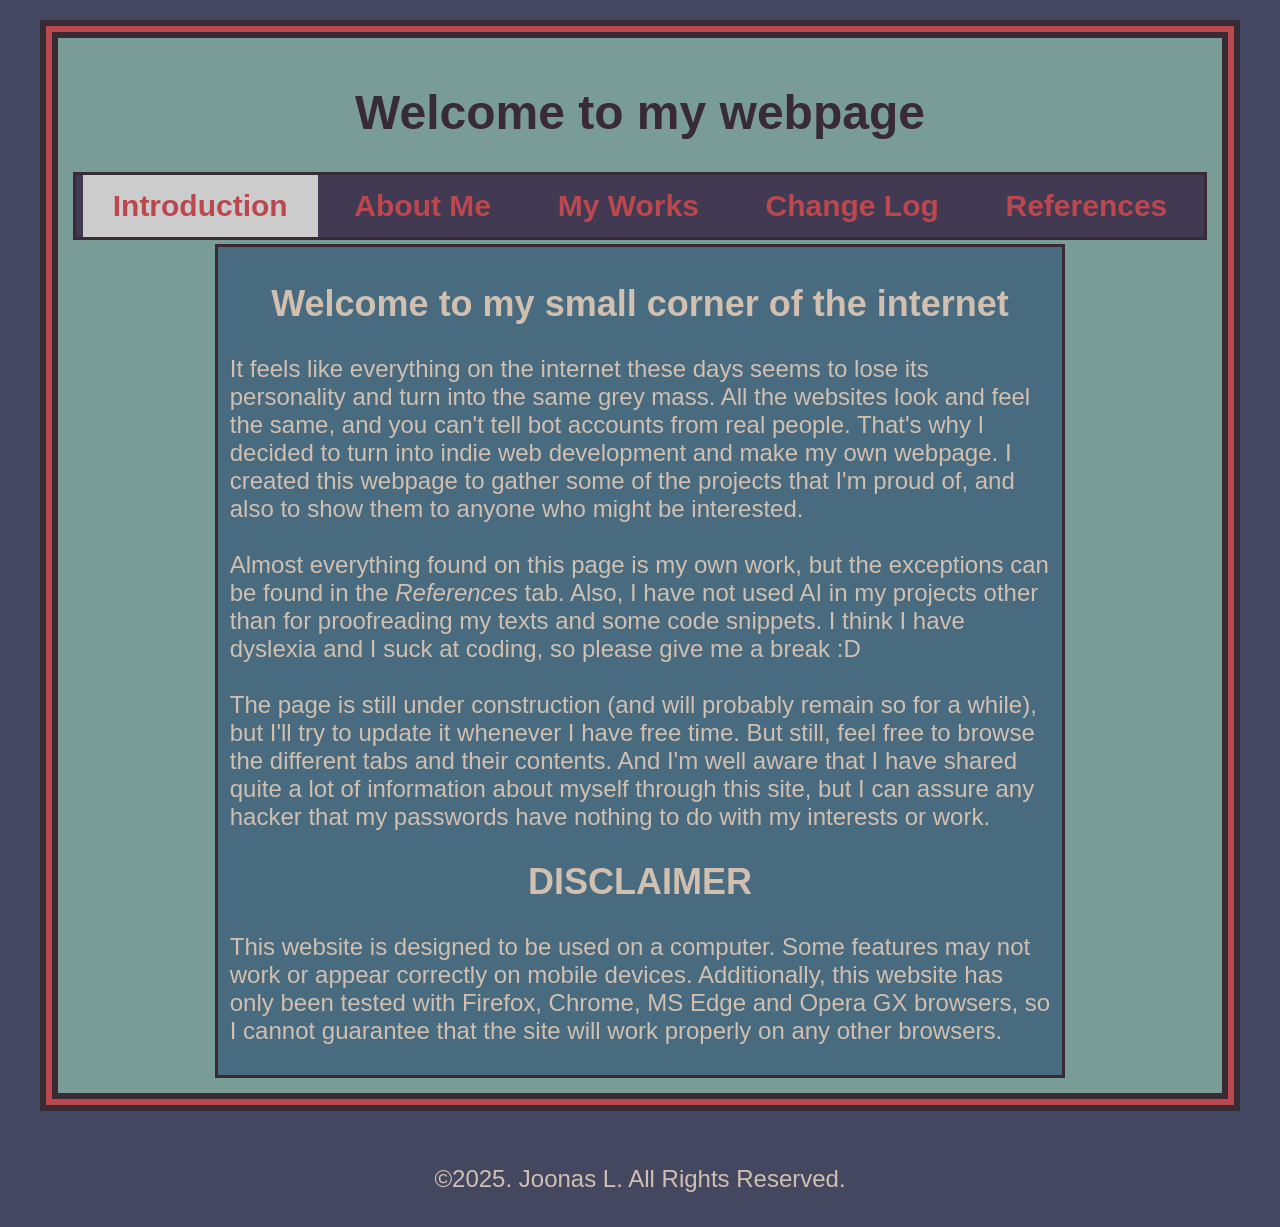
==== commit 3a695612: "Merge unrelated histories" ====
--- a/index.html
+++ b/index.html
@@ -1,328 +1,328 @@
-<!DOCTYPE <html>
-<html>
-<!-- metadata -->
-<title>Joonas' Site</title>
-<meta charset="UTF-8">
-<meta name="viewport" content="width=device-width, initial-scale=1">
-<link rel="stylesheet" href="style.css">
-
-<!-- elements -->
-
-<body>
-  <main>
-    <div class="Container">
-      <h1>Welcome to my webpage</h1>
-
-      <!-- Tabs -->
-      <div class="tab">
-        <button id="defaultOpen" class="tablinks" onclick="openMainTab(event, 'Intro')"><b>Introduction</b></button>
-        <button class="tablinks" onclick="openMainTab(event, 'About Me')"><b>About Me</b></button>
-        <button class="tablinks" onclick="openMainTab(event, 'My Works')"><b>My Works</b></button>
-        <button class="tablinks" onclick="openMainTab(event, 'Change Log')"><b>Change Log</b></button>
-        <button class="tablinks" onclick="openMainTab(event, 'References')"><b>References</b></button>
-      </div>
-
-      <!-- Tab Contents/Texts -->
-      <div id="Intro" class="tabcontent">
-        <h2>Welcome to my small corner of the internet</h2>
-        <p>It feels like everything on the internet these days seems to lose its personality and turn into
-          the same grey mass. All the websites look and feel the same, and you can't tell bot accounts from
-          real people. That's why I decided to turn into indie web development and make my own webpage.
-          I created this webpage to gather some of the projects that I'm proud of, and also to show show them to
-          anyone who might be interested.
-          <br><br>
-          Almost everything found on this page is my own work, but the exceptions can be found in the <i>References</i>
-          tab.
-          Also, I have not used AI in my projects other than for proofreading my texts and some code snippets.
-          I think I have dyslexia and I suck at coding, so please give me a break :D
-          <br><br>
-          The page is still under construction (and will probably remain so for a while), but I'll try to update
-          it whenever I have free time.
-          But still, feel free to browse the different tabs and their contents. And I'm well aware that I have shared
-          quite
-          a lot of information about myself through this site, but I can assure any hacker that my passwords have
-          nothing
-          to do with my interests or work.
-        </p>
-        <h2>DISCLAIMER</h2>
-        <p>This website is designed to be used on a computer. Some features may not work or appear correctly
-           on mobile devices. Additionally, this website has only been tested with Firefox, Chrome, MS Edge and Opera GX browsers, 
-           so I cannot guarantee that the site will work properly on any other browsers.
-
-        </p>
-      </div>
-
-
-      <div id="About Me" class="tabcontent">
-        <h2>General Information</h2>
-        <div class="bulletpoint_w_image">
-          <div class="bulletpoint_container">
-            <ul>
-              <li>My name a Joonas</li>
-              <li>Been alive for 23 years</li>
-              <li>Mechanical engineering student</li>
-              <li>Born to be whimsical, forced to LOCK IN</li>
-              <li>Likes:</li>
-              <ul>
-                <li>Making stuff</li>
-                <li>Metal music</li>
-                <li>Great stories</li>
-              </ul>
-              <li>Dislikes:</li>
-              <ul>
-                <li>Ads</li>
-                <li>Drivers who accelerate when you are passing them</li>
-              </ul>
-              <li>Hobbies:</li>
-              <ul>
-                <li>3D modeling and printing</li>
-                <li>Running</li>
-                <li>Gaming</li>
-              </ul>
-            </ul>
-          </div>
-          <div id="ChangePortrait"></div>
-        </div>
-        <h2>Multimedia Greatest Hits:</h2>
-        <div class="sub_tab">
-          <button class="sub_tablinks" onclick="openSubTab(event, 'Albums')"><b>Albums</b></button>
-
-          <button class="sub_tablinks" onclick="openSubTab(event, 'Games')"><b>Games</b></button>
-          <button class="sub_tablinks" onclick="openSubTab(event, 'Movies')"><b>Movies</b></button>
-          <button class="sub_tablinks" onclick="openSubTab(event, 'Books and Comics')"><b>Books/Comics</b></button>
-        </div>
-
-        <div id="Albums" class="sub_tabcontent">
-
-          <div class="row_grid">
-            <div class="column">
-              <img src="media\home\albums\Fatalism_2560.jpg">
-              <img src="media\home\albums\AppealToReason_1200.jpg">
-              <img src="media\home\albums\Hiekka_1200.jpg">
-              <img src="media\home\albums\TCATS_1400.jpg">
-              <img src="media\home\albums\TDOPOM_1400.jpg">
-              <img src="media\home\albums\WhitePony_1200.jpg">
-            </div>
-
-            <div class="column">
-              <img src="media\home\albums\HybridTheory_1425.jpg">
-              <img src="media\home\albums\Hypnotize_1400.jpg">
-              <img src="media\home\albums\Vol3TheSubliminalVerses_1425.jpg">
-              <img src="media\home\albums\Impera_1400.jpg">
-              <img src="media\home\albums\ThePoison_1400.jpg">
-              <img src="media\home\albums\YouAreInBothDreams.jpg">
-            </div>
-
-            <div class="column">
-              <img src="media\home\albums\KeskeneraisiaTarinoita_1200.jpg">
-              <img src="media\home\albums\Lateralus_1400.jpg">
-              <img src="media\home\albums\KID_A_MNESIA_2560.jpg">
-              <img src="media\home\albums\Trauma_1400.jpg">
-              <img src="media\home\albums\TapaPoika_1400.jpg">
-              <img src="media\home\albums\YWGBYST_1448.jpg">
-            </div>
-
-            <div class="column">
-              <img src="media\home\albums\Magma_1425.jpg">
-              <img src="media\home\albums\Mutter_1400.jpg">
-              <img src="media\home\albums\SFTD_1400x1384.jpg">
-              <img src="media\home\albums\TsunamiSea_2560.jpg">
-              <img src="media\home\albums\Singularity_1425.jpg">
-            </div>
-
-          </div>
-        </div>
-
-
-        <div id="Games" class="sub_tabcontent">
-          <div class="row_grid">
-            <div class="column">
-              <img src="media\home\games\AlanWake2.jpg">
-              <img src="media\home\games\TalosPrinciple.jpg">
-              <img src="media\home\games\BatmanArkhamAsylum.jpg">
-              <img src="media\home\games\BF_BadCompany2.jpg">
-              <img src="media\home\games\SIFU.jpg">
-              <img src="media\home\games\LoZ_OoT.jpg">
-              <img src="media\home\games\Frostpunk.jpg">
-            </div>
-
-            <div class="column">
-              <img src="media\home\games\MetroExodus.jpg">
-              <img src="media\home\games\Burnout3_Takedown.jpg">
-              <img src="media\home\games\GoW2018.jpg">
-              <img src="media\home\games\GTA4.jpg">
-              <img src="media\home\games\Hades.jpg">
-              <img src="media\home\games\Halo2.jpg">
-            </div>
-
-            <div class="column">
-              <img src="media\home\games\HollowKnight.jpg">
-              <img src="media\home\games\HyperLightDrifter.png">
-              <img src="media\home\games\Uncharted2.jpg">
-              <img src="media\home\games\Inscryption.jpg">
-              <img src="media\home\games\Lisa.jpg">
-              <img src="media\home\games\Doom2016.png">
-            </div>
-
-            <div class="column">
-              <img src="media\home\games\MaxPayne.jpg">
-              <img src="media\home\games\ShortHike.jpg">
-              <img src="media\home\games\OuterWilds.jpg">
-              <img src="media\home\games\PL_CuriousVillage.jpg">
-              <img src="media\home\games\Portal2.jpg">
-              <img src="media\home\games\RaymanLegends.jpg">
-            </div>
-
-          </div>
-
-        </div>
-
-
-        <div id="Movies" class="sub_tabcontent">
-          <div class="row_grid">
-            <div class="column">
-              <img src="media\home\movies\BackToTheFuture.jpg">
-              <img src="media\home\movies\Memento.jpg">
-              <img src="media\home\movies\Interstellar.jpg">
-              <img src="media\home\movies\Shutter_Island.jpg">
-              <img src="media\home\movies\ETTGS.jpg">
-            </div>
-
-            <div class="column">
-              <img src="media\home\movies\Batman.jpg">
-              <img src="media\home\movies\Good_Will_Hunting.png">
-              <img src="media\home\movies\Nightcrawler.jpg">
-              <img src="media\home\movies\Terminal.jpg">
-              <img src="media\home\movies\Whiplash.jpg">
-            </div>
-
-            <div class="column">
-              <img src="media\home\movies\BladeRunner2049.jpg">
-              <img src="media\home\movies\Guardians_of_the_Galaxy.jpg">
-              <img src="media\home\movies\Platform.jpg">
-              <img src="media\home\movies\TheGreenMile.jpg">
-            </div>
-
-            <div class="column">
-              <img src="media\home\movies\DeadPoetsSociety.jpg">
-              <img src="media\home\movies\HowlsMovingCastle.jpg">
-              <img src="media\home\movies\Saw.jpg">
-              <img src="media\home\movies\Wall-e.jpg">
-            </div>
-
-          </div>
-        </div>
-
-
-        <div id="Books and Comics" class="sub_tabcontent">
-          <div class="row_grid">
-            <div class="column">
-              <img src="media\home\books\RoadsidePicnic.jpg">
-              <img src="media\home\books\Metro_2033.jpg">
-              <img src="media\home\books\LongWalk.jpg">
-              <img src="media\home\books\AnimalFarm.jpg">
-              <img src="media\home\books\CourtOfOwsl.jpg">
-            </div>
-
-            <div class="column">
-              <img src="media\home\books\Siilo.jpg">
-              <img src="media\home\books\Lumiukko.jpg">
-              <img src="media\home\books\Frankenstein.jpg">
-              <img src="media\home\books\1984.jpg">
-              <img src="media\home\books\ChainsawMan.jpg">
-            </div>
-
-            <div class="column">
-              <img src="media\home\books\NorseMythology.jpg">
-              <img src="media\home\books\LordOfTheFlies.jpg">
-              <img src="media\home\books\DeathOfIvanIlyich.jpg">
-              <img src="media\home\books\HGTG.jpg">
-              <img src="media\home\books\Berserk.jpg">
-            </div>
-
-            <div class="column">
-              <img src="media\home\books\Neuromancer.jpg">
-              <img src="media\home\books\Iliad.jpg">
-              <img src="media\home\books\Tuntematon.jpg">
-              <img src="media\home\books\SongOfAchilles.jpg">
-              <img src="media\home\books\Hush.jpg">
-            </div>
-
-          </div>
-
-
-
-        </div>
-
-      </div>
-
-
-
-      <div id="My Works" class="tabcontent">
-        <div class="text_container">
-          <h2>3D modeling</h2>
-          <p>For 3D modeling, I mainly use Solidworks for CAD models and Blender for anything
-            that requires more "free flowing" shapes. I've experimented with some other softwares, but
-            since I've been using SW and Blender the longest, those programs just feel the most natural to me.
-          </p>
-        </div>
-        <button class="tablinks" onclick="window.location.href='3D_models_SW.html'"><b>Solidworks</b></button>
-        <button class="tablinks" onclick="window.location.href='3D_models_Blender.html'"><b>Blender</b></button>
-        <button class="tablinks" onclick="window.location.href=''"><b>Other Softwares (COMING SOON) </b></button>
-
-        <br><br>
-
-
-        <div class="text_container">
-          <h2>School Projects</h2>
-          <p>Some of the more interesting course projects I have had in University:</p>
-        </div>
-        <button class="tablinks" onclick="window.location.href=''"><b>(COMING SOON)</b></button>
-
-        <br><br>
-
-        <div class="text_container">
-          <h2>Other Projects</h2>
-          <p>I've been working on some silly things:</p>
-        </div>
-        <button class="tablinks" onclick="window.location.href='Cat_GPT.html'"><b>CatGPT</b></button>
-        <button class="tablinks" onclick="window.location.href=''"><b>Games (COMING SOON)</b></button>
-      </div>
-
-      <div id="Change Log" class="tabcontent">
-        <div class="Log_lists">
-          <h2>Development Updates</h2>
-          <ul>
-            <li>26.09.2025 - CatGPT is up and running (It's definitely AI, don't check the source code)</li>
-            <li>25.09.2025 - Test version of this website uploaded to GitHub</li>
-          </ul>
-        </div>
-      </div>
-
-      <div id="References" class="tabcontent">
-        <h2>References</h2>
-        <div class="Log_lists">
-          <ul>
-            <li>Huge help in coding this website: <a href="https://www.w3schools.com/">W3Schools</a></li>
-            <li>Main color palette: <a href="https://lospec.com/palette-list/retrotronic-dx">RetrotronicDX</a> by Doph
-            </li>
-            <li>Website icon: <a href="https://www.favicon.cc/?action=icon&file_id=914332">laptop-color</a> by
-              lagrimaescrita</li>
-          </ul>
-        </div>
-      </div>
-
-    </div>
-
-  </main>
-
-  <footer>
-    <p>&copy;2025. Joonas L. All Rights Reserved.</p>
-  </footer>
-
-</body>
-
-<!-- Javascript link-->
-<script src="script.js"></script>
-
+<!DOCTYPE <html>
+<html>
+<!-- metadata -->
+<title>Joonas' Site</title>
+<meta charset="UTF-8">
+<meta name="viewport" content="width=device-width, initial-scale=1">
+<link rel="stylesheet" href="style.css">
+
+<!-- elements -->
+
+<body>
+  <main>
+    <div class="Container">
+      <h1>Welcome to my webpage</h1>
+
+      <!-- Tabs -->
+      <div class="tab">
+        <button id="defaultOpen" class="tablinks" onclick="openMainTab(event, 'Intro')"><b>Introduction</b></button>
+        <button class="tablinks" onclick="openMainTab(event, 'About Me')"><b>About Me</b></button>
+        <button class="tablinks" onclick="openMainTab(event, 'My Works')"><b>My Works</b></button>
+        <button class="tablinks" onclick="openMainTab(event, 'Change Log')"><b>Change Log</b></button>
+        <button class="tablinks" onclick="openMainTab(event, 'References')"><b>References</b></button>
+      </div>
+
+      <!-- Tab Contents/Texts -->
+      <div id="Intro" class="tabcontent">
+        <h2>Welcome to my small corner of the internet</h2>
+        <p>It feels like everything on the internet these days seems to lose its personality and turn into
+          the same grey mass. All the websites look and feel the same, and you can't tell bot accounts from
+          real people. That's why I decided to turn into indie web development and make my own webpage.
+          I created this webpage to gather some of the projects that I'm proud of, and also to show them to
+          anyone who might be interested.
+          <br><br>
+          Almost everything found on this page is my own work, but the exceptions can be found in the <i>References</i>
+          tab.
+          Also, I have not used AI in my projects other than for proofreading my texts and some code snippets.
+          I think I have dyslexia and I suck at coding, so please give me a break :D
+          <br><br>
+          The page is still under construction (and will probably remain so for a while), but I'll try to update
+          it whenever I have free time.
+          But still, feel free to browse the different tabs and their contents. And I'm well aware that I have shared
+          quite
+          a lot of information about myself through this site, but I can assure any hacker that my passwords have
+          nothing
+          to do with my interests or work.
+        </p>
+        <h2>DISCLAIMER</h2>
+        <p>This website is designed to be used on a computer. Some features may not work or appear correctly
+           on mobile devices. Additionally, this website has only been tested with Firefox, Chrome, MS Edge and Opera GX browsers, 
+           so I cannot guarantee that the site will work properly on any other browsers.
+
+        </p>
+      </div>
+
+
+      <div id="About Me" class="tabcontent">
+        <h2>General Information</h2>
+        <div class="bulletpoint_w_image">
+          <div class="bulletpoint_container">
+            <ul>
+              <li>My name a Joonas</li>
+              <li>Been alive for 23 years</li>
+              <li>Mechanical engineering student</li>
+              <li>Born to be whimsical, forced to LOCK IN</li>
+              <li>Likes:</li>
+              <ul>
+                <li>Making stuff</li>
+                <li>Metal music</li>
+                <li>Great stories</li>
+              </ul>
+              <li>Dislikes:</li>
+              <ul>
+                <li>Ads</li>
+                <li>Drivers who accelerate when you are passing them</li>
+              </ul>
+              <li>Hobbies:</li>
+              <ul>
+                <li>3D modeling and printing</li>
+                <li>Running</li>
+                <li>Gaming</li>
+              </ul>
+            </ul>
+          </div>
+          <div id="ChangePortrait"></div>
+        </div>
+        <h2>Multimedia Greatest Hits:</h2>
+        <div class="sub_tab">
+          <button class="sub_tablinks" onclick="openSubTab(event, 'Albums')"><b>Albums</b></button>
+
+          <button class="sub_tablinks" onclick="openSubTab(event, 'Games')"><b>Games</b></button>
+          <button class="sub_tablinks" onclick="openSubTab(event, 'Movies')"><b>Movies</b></button>
+          <button class="sub_tablinks" onclick="openSubTab(event, 'Books and Comics')"><b>Books/Comics</b></button>
+        </div>
+
+        <div id="Albums" class="sub_tabcontent">
+
+          <div class="row_grid">
+            <div class="column">
+              <img src="media\home\albums\Fatalism_2560.jpg">
+              <img src="media\home\albums\AppealToReason_1200.jpg">
+              <img src="media\home\albums\Hiekka_1200.jpg">
+              <img src="media\home\albums\TCATS_1400.jpg">
+              <img src="media\home\albums\TDOPOM_1400.jpg">
+              <img src="media\home\albums\WhitePony_1200.jpg">
+            </div>
+
+            <div class="column">
+              <img src="media\home\albums\HybridTheory_1425.jpg">
+              <img src="media\home\albums\Hypnotize_1400.jpg">
+              <img src="media\home\albums\Vol3TheSubliminalVerses_1425.jpg">
+              <img src="media\home\albums\Impera_1400.jpg">
+              <img src="media\home\albums\ThePoison_1400.jpg">
+              <img src="media\home\albums\YouAreInBothDreams.jpg">
+            </div>
+
+            <div class="column">
+              <img src="media\home\albums\KeskeneraisiaTarinoita_1200.jpg">
+              <img src="media\home\albums\Lateralus_1400.jpg">
+              <img src="media\home\albums\KID_A_MNESIA_2560.jpg">
+              <img src="media\home\albums\Trauma_1400.jpg">
+              <img src="media\home\albums\TapaPoika_1400.jpg">
+              <img src="media\home\albums\YWGBYST_1448.jpg">
+            </div>
+
+            <div class="column">
+              <img src="media\home\albums\Magma_1425.jpg">
+              <img src="media\home\albums\Mutter_1400.jpg">
+              <img src="media\home\albums\SFTD_1400x1384.jpg">
+              <img src="media\home\albums\TsunamiSea_2560.jpg">
+              <img src="media\home\albums\Singularity_1425.jpg">
+            </div>
+
+          </div>
+        </div>
+
+
+        <div id="Games" class="sub_tabcontent">
+          <div class="row_grid">
+            <div class="column">
+              <img src="media\home\games\AlanWake2.jpg">
+              <img src="media\home\games\TalosPrinciple.jpg">
+              <img src="media\home\games\BatmanArkhamAsylum.jpg">
+              <img src="media\home\games\BF_BadCompany2.jpg">
+              <img src="media\home\games\SIFU.jpg">
+              <img src="media\home\games\LoZ_OoT.jpg">
+              <img src="media\home\games\Frostpunk.jpg">
+            </div>
+
+            <div class="column">
+              <img src="media\home\games\MetroExodus.jpg">
+              <img src="media\home\games\Burnout3_Takedown.jpg">
+              <img src="media\home\games\GoW2018.jpg">
+              <img src="media\home\games\GTA4.jpg">
+              <img src="media\home\games\Hades.jpg">
+              <img src="media\home\games\Halo2.jpg">
+            </div>
+
+            <div class="column">
+              <img src="media\home\games\HollowKnight.jpg">
+              <img src="media\home\games\HyperLightDrifter.png">
+              <img src="media\home\games\Uncharted2.jpg">
+              <img src="media\home\games\Inscryption.jpg">
+              <img src="media\home\games\Lisa.jpg">
+              <img src="media\home\games\Doom2016.png">
+            </div>
+
+            <div class="column">
+              <img src="media\home\games\MaxPayne.jpg">
+              <img src="media\home\games\ShortHike.jpg">
+              <img src="media\home\games\OuterWilds.jpg">
+              <img src="media\home\games\PL_CuriousVillage.jpg">
+              <img src="media\home\games\Portal2.jpg">
+              <img src="media\home\games\RaymanLegends.jpg">
+            </div>
+
+          </div>
+
+        </div>
+
+
+        <div id="Movies" class="sub_tabcontent">
+          <div class="row_grid">
+            <div class="column">
+              <img src="media\home\movies\BackToTheFuture.jpg">
+              <img src="media\home\movies\Memento.jpg">
+              <img src="media\home\movies\Interstellar.jpg">
+              <img src="media\home\movies\Shutter_Island.jpg">
+              <img src="media\home\movies\ETTGS.jpg">
+            </div>
+
+            <div class="column">
+              <img src="media\home\movies\Batman.jpg">
+              <img src="media\home\movies\Good_Will_Hunting.png">
+              <img src="media\home\movies\Nightcrawler.jpg">
+              <img src="media\home\movies\Terminal.jpg">
+              <img src="media\home\movies\Whiplash.jpg">
+            </div>
+
+            <div class="column">
+              <img src="media\home\movies\BladeRunner2049.jpg">
+              <img src="media\home\movies\Guardians_of_the_Galaxy.jpg">
+              <img src="media\home\movies\Platform.jpg">
+              <img src="media\home\movies\TheGreenMile.jpg">
+            </div>
+
+            <div class="column">
+              <img src="media\home\movies\DeadPoetsSociety.jpg">
+              <img src="media\home\movies\HowlsMovingCastle.jpg">
+              <img src="media\home\movies\Saw.jpg">
+              <img src="media\home\movies\Wall-e.jpg">
+            </div>
+
+          </div>
+        </div>
+
+
+        <div id="Books and Comics" class="sub_tabcontent">
+          <div class="row_grid">
+            <div class="column">
+              <img src="media\home\books\RoadsidePicnic.jpg">
+              <img src="media\home\books\Metro_2033.jpg">
+              <img src="media\home\books\LongWalk.jpg">
+              <img src="media\home\books\AnimalFarm.jpg">
+              <img src="media\home\books\CourtOfOwsl.jpg">
+            </div>
+
+            <div class="column">
+              <img src="media\home\books\Siilo.jpg">
+              <img src="media\home\books\Lumiukko.jpg">
+              <img src="media\home\books\Frankenstein.jpg">
+              <img src="media\home\books\1984.jpg">
+              <img src="media\home\books\ChainsawMan.jpg">
+            </div>
+
+            <div class="column">
+              <img src="media\home\books\NorseMythology.jpg">
+              <img src="media\home\books\LordOfTheFlies.jpg">
+              <img src="media\home\books\DeathOfIvanIlyich.jpg">
+              <img src="media\home\books\HGTG.jpg">
+              <img src="media\home\books\Berserk.jpg">
+            </div>
+
+            <div class="column">
+              <img src="media\home\books\Neuromancer.jpg">
+              <img src="media\home\books\Iliad.jpg">
+              <img src="media\home\books\Tuntematon.jpg">
+              <img src="media\home\books\SongOfAchilles.jpg">
+              <img src="media\home\books\Hush.jpg">
+            </div>
+
+          </div>
+
+
+
+        </div>
+
+      </div>
+
+
+
+      <div id="My Works" class="tabcontent">
+        <div class="text_container">
+          <h2>3D modeling</h2>
+          <p>For 3D modeling, I mainly use Solidworks for CAD models and Blender for anything
+            that requires more "free flowing" shapes. I've experimented with some other softwares, but
+            since I've been using SW and Blender the longest, those programs just feel the most natural to me.
+          </p>
+        </div>
+        <button class="tablinks" onclick="window.location.href='3D_models_SW.html'"><b>Solidworks</b></button>
+        <button class="tablinks" onclick="window.location.href='3D_models_Blender.html'"><b>Blender</b></button>
+        <button class="tablinks" onclick="window.location.href=''"><b>Other Softwares (COMING SOON) </b></button>
+
+        <br><br>
+
+
+        <div class="text_container">
+          <h2>School Projects</h2>
+          <p>Some of the more interesting course projects I have had in University:</p>
+        </div>
+        <button class="tablinks" onclick="window.location.href=''"><b>(COMING SOON)</b></button>
+
+        <br><br>
+
+        <div class="text_container">
+          <h2>Other Projects</h2>
+          <p>I've been working on some silly things:</p>
+        </div>
+        <button class="tablinks" onclick="window.location.href='Cat_GPT.html'"><b>CatGPT</b></button>
+        <button class="tablinks" onclick="window.location.href=''"><b>Games (COMING SOON)</b></button>
+      </div>
+
+      <div id="Change Log" class="tabcontent">
+        <div class="Log_lists">
+          <h2>Development Updates</h2>
+          <ul>
+            <li>26.09.2025 - CatGPT is up and running (It's definitely AI, don't check the source code)</li>
+            <li>25.09.2025 - Test version of this website uploaded to GitHub</li>
+          </ul>
+        </div>
+      </div>
+
+      <div id="References" class="tabcontent">
+        <h2>References</h2>
+        <div class="Log_lists">
+          <ul>
+            <li>Huge help in coding this website: <a href="https://www.w3schools.com/">W3Schools</a></li>
+            <li>Main color palette: <a href="https://lospec.com/palette-list/retrotronic-dx">RetrotronicDX</a> by Doph
+            </li>
+            <li>Website icon: <a href="https://www.favicon.cc/?action=icon&file_id=914332">laptop-color</a> by
+              lagrimaescrita</li>
+          </ul>
+        </div>
+      </div>
+
+    </div>
+
+  </main>
+
+  <footer>
+    <p>&copy;2025. Joonas L. All Rights Reserved.</p>
+  </footer>
+
+</body>
+
+<!-- Javascript link-->
+<script src="script.js"></script>
+
 </html>
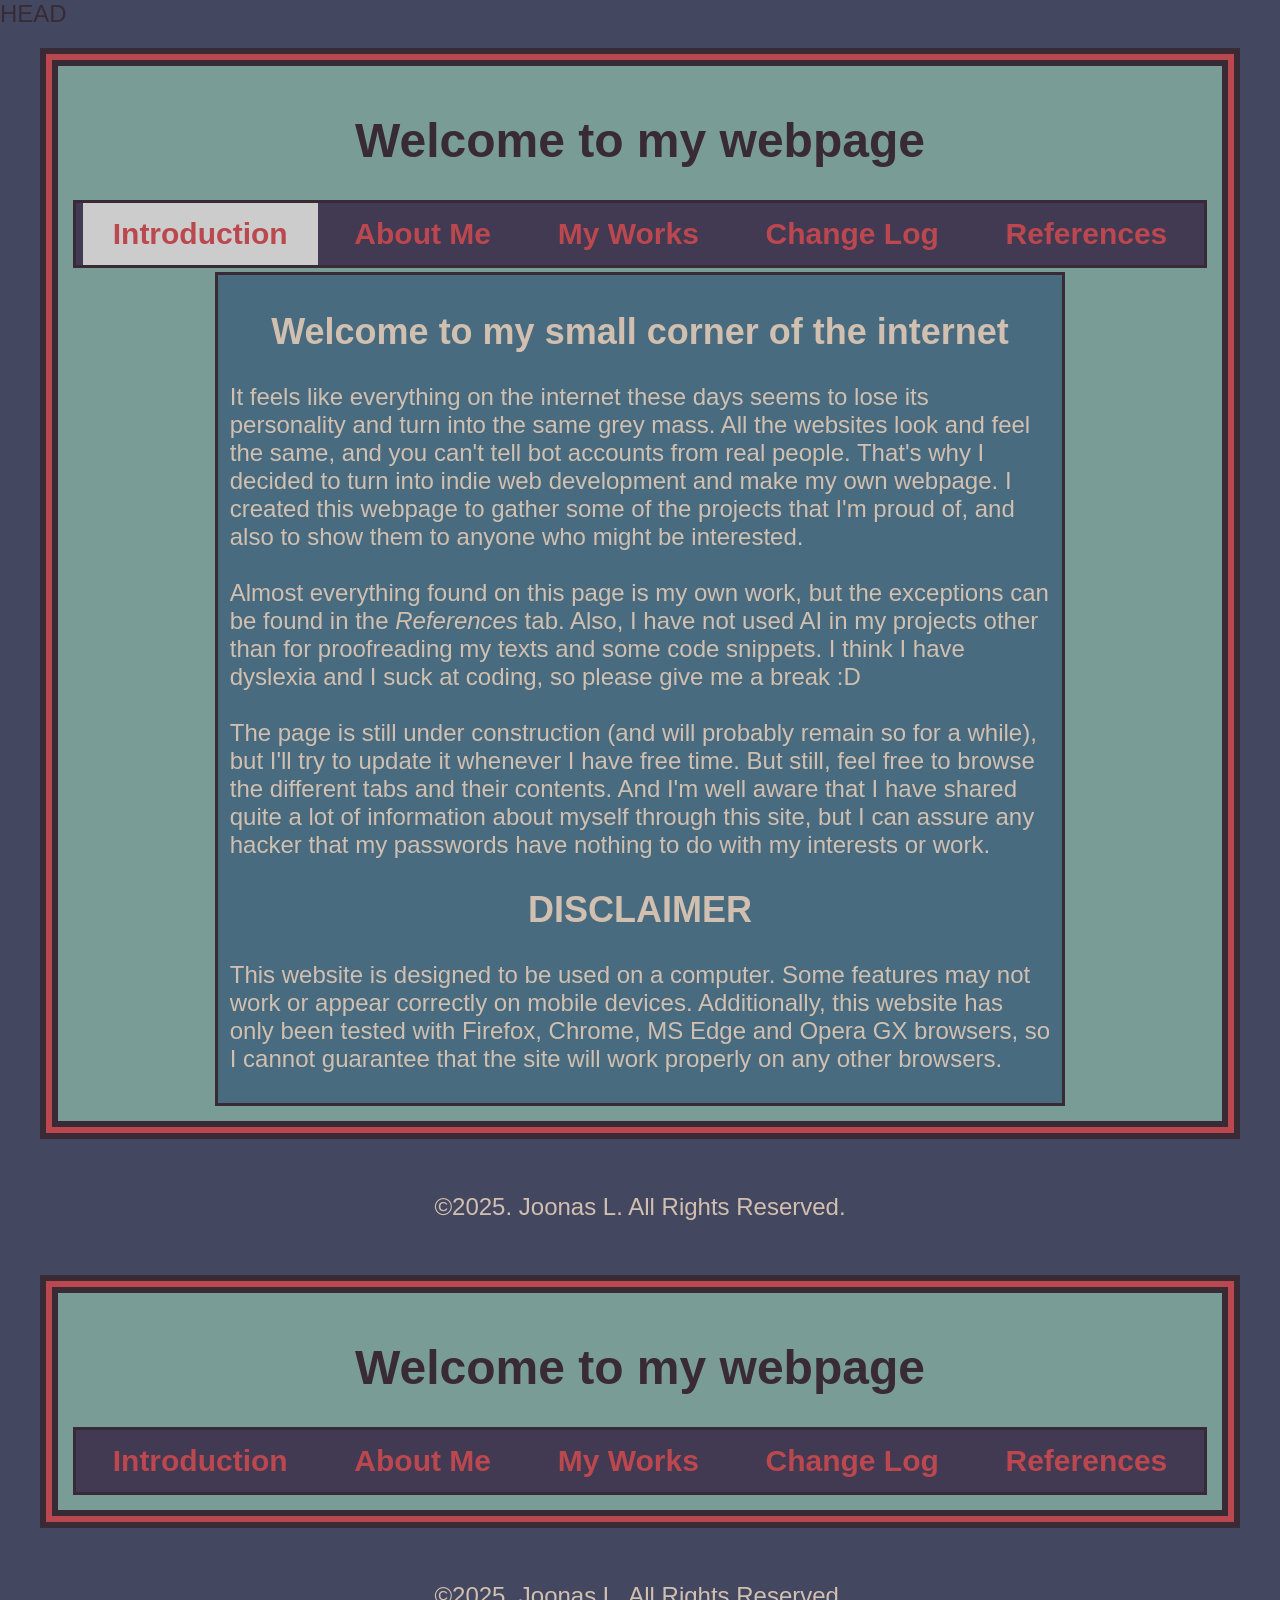
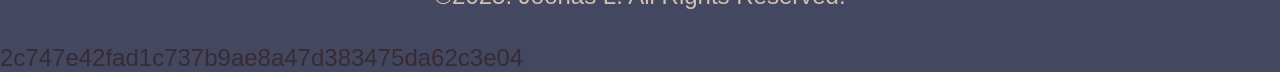
==== commit a4b0f2dd: "Merge remote changes" ====
--- a/index.html
+++ b/index.html
@@ -1,3 +1,4 @@
+HEAD
 <!DOCTYPE <html>
 <html>
 <!-- metadata -->
@@ -325,4 +326,333 @@
 <!-- Javascript link-->
 <script src="script.js"></script>
 
+
+<!DOCTYPE <html>
+<html>
+<!-- metadata -->
+<title>Joonas' Site</title>
+<meta charset="UTF-8">
+<meta name="viewport" content="width=device-width, initial-scale=1">
+<link rel="stylesheet" href="style.css">
+
+<!-- elements -->
+
+<body>
+  <main>
+    <div class="Container">
+      <h1>Welcome to my webpage</h1>
+
+      <!-- Tabs -->
+      <div class="tab">
+        <button id="defaultOpen" class="tablinks" onclick="openMainTab(event, 'Intro')"><b>Introduction</b></button>
+        <button class="tablinks" onclick="openMainTab(event, 'About Me')"><b>About Me</b></button>
+        <button class="tablinks" onclick="openMainTab(event, 'My Works')"><b>My Works</b></button>
+        <button class="tablinks" onclick="openMainTab(event, 'Change Log')"><b>Change Log</b></button>
+        <button class="tablinks" onclick="openMainTab(event, 'References')"><b>References</b></button>
+      </div>
+
+      <!-- Tab Contents/Texts -->
+      <div id="Intro" class="tabcontent">
+        <h2>Welcome to my small corner of the internet</h2>
+        <p>It feels like everything on the internet these days seems to lose its personality and turn into
+          the same grey mass. All the websites look and feel the same, and you can't tell bot accounts from
+          real people. That's why I decided to turn into indie web development and make my own webpage.
+          I created this webpage to gather some of the projects that I'm proud of, and also to show show them to
+          anyone who might be interested.
+          <br><br>
+          Almost everything found on this page is my own work, but the exceptions can be found in the <i>References</i>
+          tab.
+          Also, I have not used AI in my projects other than for proofreading my texts and some code snippets.
+          I think I have dyslexia and I suck at coding, so please give me a break :D
+          <br><br>
+          The page is still under construction (and will probably remain so for a while), but I'll try to update
+          it whenever I have free time.
+          But still, feel free to browse the different tabs and their contents. And I'm well aware that I have shared
+          quite
+          a lot of information about myself through this site, but I can assure any hacker that my passwords have
+          nothing
+          to do with my interests or work.
+        </p>
+        <h2>DISCLAIMER</h2>
+        <p>This website is designed to be used on a computer. Some features may not work or appear correctly
+           on mobile devices. Additionally, this website has only been tested with Firefox, Chrome, MS Edge and Opera GX browsers, 
+           so I cannot guarantee that the site will work properly on any other browsers.
+
+        </p>
+      </div>
+
+
+      <div id="About Me" class="tabcontent">
+        <h2>General Information</h2>
+        <div class="bulletpoint_w_image">
+          <div class="bulletpoint_container">
+            <ul>
+              <li>My name a Joonas</li>
+              <li>Been alive for 23 years</li>
+              <li>Mechanical engineering student</li>
+              <li>Born to be whimsical, forced to LOCK IN</li>
+              <li>Likes:</li>
+              <ul>
+                <li>Making stuff</li>
+                <li>Metal music</li>
+                <li>Great stories</li>
+              </ul>
+              <li>Dislikes:</li>
+              <ul>
+                <li>Ads</li>
+                <li>Drivers who accelerate when you are passing them</li>
+              </ul>
+              <li>Hobbies:</li>
+              <ul>
+                <li>3D modeling and printing</li>
+                <li>Running</li>
+                <li>Gaming</li>
+              </ul>
+            </ul>
+          </div>
+          <div id="ChangePortrait"></div>
+        </div>
+        <h2>Multimedia Greatest Hits:</h2>
+        <div class="sub_tab">
+          <button class="sub_tablinks" onclick="openSubTab(event, 'Albums')"><b>Albums</b></button>
+
+          <button class="sub_tablinks" onclick="openSubTab(event, 'Games')"><b>Games</b></button>
+          <button class="sub_tablinks" onclick="openSubTab(event, 'Movies')"><b>Movies</b></button>
+          <button class="sub_tablinks" onclick="openSubTab(event, 'Books and Comics')"><b>Books/Comics</b></button>
+        </div>
+
+        <div id="Albums" class="sub_tabcontent">
+
+          <div class="row_grid">
+            <div class="column">
+              <img src="media\home\albums\Fatalism_2560.jpg">
+              <img src="media\home\albums\AppealToReason_1200.jpg">
+              <img src="media\home\albums\Hiekka_1200.jpg">
+              <img src="media\home\albums\TCATS_1400.jpg">
+              <img src="media\home\albums\TDOPOM_1400.jpg">
+              <img src="media\home\albums\WhitePony_1200.jpg">
+            </div>
+
+            <div class="column">
+              <img src="media\home\albums\HybridTheory_1425.jpg">
+              <img src="media\home\albums\Hypnotize_1400.jpg">
+              <img src="media\home\albums\Vol3TheSubliminalVerses_1425.jpg">
+              <img src="media\home\albums\Impera_1400.jpg">
+              <img src="media\home\albums\ThePoison_1400.jpg">
+              <img src="media\home\albums\YouAreInBothDreams.jpg">
+            </div>
+
+            <div class="column">
+              <img src="media\home\albums\KeskeneraisiaTarinoita_1200.jpg">
+              <img src="media\home\albums\Lateralus_1400.jpg">
+              <img src="media\home\albums\KID_A_MNESIA_2560.jpg">
+              <img src="media\home\albums\Trauma_1400.jpg">
+              <img src="media\home\albums\TapaPoika_1400.jpg">
+              <img src="media\home\albums\YWGBYST_1448.jpg">
+            </div>
+
+            <div class="column">
+              <img src="media\home\albums\Magma_1425.jpg">
+              <img src="media\home\albums\Mutter_1400.jpg">
+              <img src="media\home\albums\SFTD_1400x1384.jpg">
+              <img src="media\home\albums\TsunamiSea_2560.jpg">
+              <img src="media\home\albums\Singularity_1425.jpg">
+            </div>
+
+          </div>
+        </div>
+
+
+        <div id="Games" class="sub_tabcontent">
+          <div class="row_grid">
+            <div class="column">
+              <img src="media\home\games\AlanWake2.jpg">
+              <img src="media\home\games\TalosPrinciple.jpg">
+              <img src="media\home\games\BatmanArkhamAsylum.jpg">
+              <img src="media\home\games\BF_BadCompany2.jpg">
+              <img src="media\home\games\SIFU.jpg">
+              <img src="media\home\games\LoZ_OoT.jpg">
+              <img src="media\home\games\Frostpunk.jpg">
+            </div>
+
+            <div class="column">
+              <img src="media\home\games\MetroExodus.jpg">
+              <img src="media\home\games\Burnout3_Takedown.jpg">
+              <img src="media\home\games\GoW2018.jpg">
+              <img src="media\home\games\GTA4.jpg">
+              <img src="media\home\games\Hades.jpg">
+              <img src="media\home\games\Halo2.jpg">
+            </div>
+
+            <div class="column">
+              <img src="media\home\games\HollowKnight.jpg">
+              <img src="media\home\games\HyperLightDrifter.png">
+              <img src="media\home\games\Uncharted2.jpg">
+              <img src="media\home\games\Inscryption.jpg">
+              <img src="media\home\games\Lisa.jpg">
+              <img src="media\home\games\Doom2016.png">
+            </div>
+
+            <div class="column">
+              <img src="media\home\games\MaxPayne.jpg">
+              <img src="media\home\games\ShortHike.jpg">
+              <img src="media\home\games\OuterWilds.jpg">
+              <img src="media\home\games\PL_CuriousVillage.jpg">
+              <img src="media\home\games\Portal2.jpg">
+              <img src="media\home\games\RaymanLegends.jpg">
+            </div>
+
+          </div>
+
+        </div>
+
+
+        <div id="Movies" class="sub_tabcontent">
+          <div class="row_grid">
+            <div class="column">
+              <img src="media\home\movies\BackToTheFuture.jpg">
+              <img src="media\home\movies\Memento.jpg">
+              <img src="media\home\movies\Interstellar.jpg">
+              <img src="media\home\movies\Shutter_Island.jpg">
+              <img src="media\home\movies\ETTGS.jpg">
+            </div>
+
+            <div class="column">
+              <img src="media\home\movies\Batman.jpg">
+              <img src="media\home\movies\Good_Will_Hunting.png">
+              <img src="media\home\movies\Nightcrawler.jpg">
+              <img src="media\home\movies\Terminal.jpg">
+              <img src="media\home\movies\Whiplash.jpg">
+            </div>
+
+            <div class="column">
+              <img src="media\home\movies\BladeRunner2049.jpg">
+              <img src="media\home\movies\Guardians_of_the_Galaxy.jpg">
+              <img src="media\home\movies\Platform.jpg">
+              <img src="media\home\movies\TheGreenMile.jpg">
+            </div>
+
+            <div class="column">
+              <img src="media\home\movies\DeadPoetsSociety.jpg">
+              <img src="media\home\movies\HowlsMovingCastle.jpg">
+              <img src="media\home\movies\Saw.jpg">
+              <img src="media\home\movies\Wall-e.jpg">
+            </div>
+
+          </div>
+        </div>
+
+
+        <div id="Books and Comics" class="sub_tabcontent">
+          <div class="row_grid">
+            <div class="column">
+              <img src="media\home\books\RoadsidePicnic.jpg">
+              <img src="media\home\books\Metro_2033.jpg">
+              <img src="media\home\books\LongWalk.jpg">
+              <img src="media\home\books\AnimalFarm.jpg">
+              <img src="media\home\books\CourtOfOwsl.jpg">
+            </div>
+
+            <div class="column">
+              <img src="media\home\books\Siilo.jpg">
+              <img src="media\home\books\Lumiukko.jpg">
+              <img src="media\home\books\Frankenstein.jpg">
+              <img src="media\home\books\1984.jpg">
+              <img src="media\home\books\ChainsawMan.jpg">
+            </div>
+
+            <div class="column">
+              <img src="media\home\books\NorseMythology.jpg">
+              <img src="media\home\books\LordOfTheFlies.jpg">
+              <img src="media\home\books\DeathOfIvanIlyich.jpg">
+              <img src="media\home\books\HGTG.jpg">
+              <img src="media\home\books\Berserk.jpg">
+            </div>
+
+            <div class="column">
+              <img src="media\home\books\Neuromancer.jpg">
+              <img src="media\home\books\Iliad.jpg">
+              <img src="media\home\books\Tuntematon.jpg">
+              <img src="media\home\books\SongOfAchilles.jpg">
+              <img src="media\home\books\Hush.jpg">
+            </div>
+
+          </div>
+
+
+
+        </div>
+
+      </div>
+
+
+
+      <div id="My Works" class="tabcontent">
+        <div class="text_container">
+          <h2>3D modeling</h2>
+          <p>For 3D modeling, I mainly use Solidworks for CAD models and Blender for anything
+            that requires more "free flowing" shapes. I've experimented with some other softwares, but
+            since I've been using SW and Blender the longest, those programs just feel the most natural to me.
+          </p>
+        </div>
+        <button class="tablinks" onclick="window.location.href='3D_models_SW.html'"><b>Solidworks</b></button>
+        <button class="tablinks" onclick="window.location.href='3D_models_Blender.html'"><b>Blender</b></button>
+        <button class="tablinks" onclick="window.location.href=''"><b>Other Softwares (COMING SOON) </b></button>
+
+        <br><br>
+
+
+        <div class="text_container">
+          <h2>School Projects</h2>
+          <p>Some of the more interesting course projects I have had in University:</p>
+        </div>
+        <button class="tablinks" onclick="window.location.href=''"><b>(COMING SOON)</b></button>
+
+        <br><br>
+
+        <div class="text_container">
+          <h2>Other Projects</h2>
+          <p>I've been working on some silly things:</p>
+        </div>
+        <button class="tablinks" onclick="window.location.href='Cat_GPT.html'"><b>CatGPT</b></button>
+        <button class="tablinks" onclick="window.location.href=''"><b>Games (COMING SOON)</b></button>
+      </div>
+
+      <div id="Change Log" class="tabcontent">
+        <div class="Log_lists">
+          <h2>Development Updates</h2>
+          <ul>
+            <li>26.09.2025 - CatGPT is up and running (It's definitely AI, don't check the source code)</li>
+            <li>25.09.2025 - Test version of this website uploaded to GitHub</li>
+          </ul>
+        </div>
+      </div>
+
+      <div id="References" class="tabcontent">
+        <h2>References</h2>
+        <div class="Log_lists">
+          <ul>
+            <li>Huge help in coding this website: <a href="https://www.w3schools.com/">W3Schools</a></li>
+            <li>Main color palette: <a href="https://lospec.com/palette-list/retrotronic-dx">RetrotronicDX</a> by Doph
+            </li>
+            <li>Website icon: <a href="https://www.favicon.cc/?action=icon&file_id=914332">laptop-color</a> by
+              lagrimaescrita</li>
+          </ul>
+        </div>
+      </div>
+
+    </div>
+
+  </main>
+
+  <footer>
+    <p>&copy;2025. Joonas L. All Rights Reserved.</p>
+  </footer>
+
+</body>
+
+<!-- Javascript link-->
+<script src="script.js"></script>
+
+ 2c747e42fad1c737b9ae8a47d383475da62c3e04
 </html>
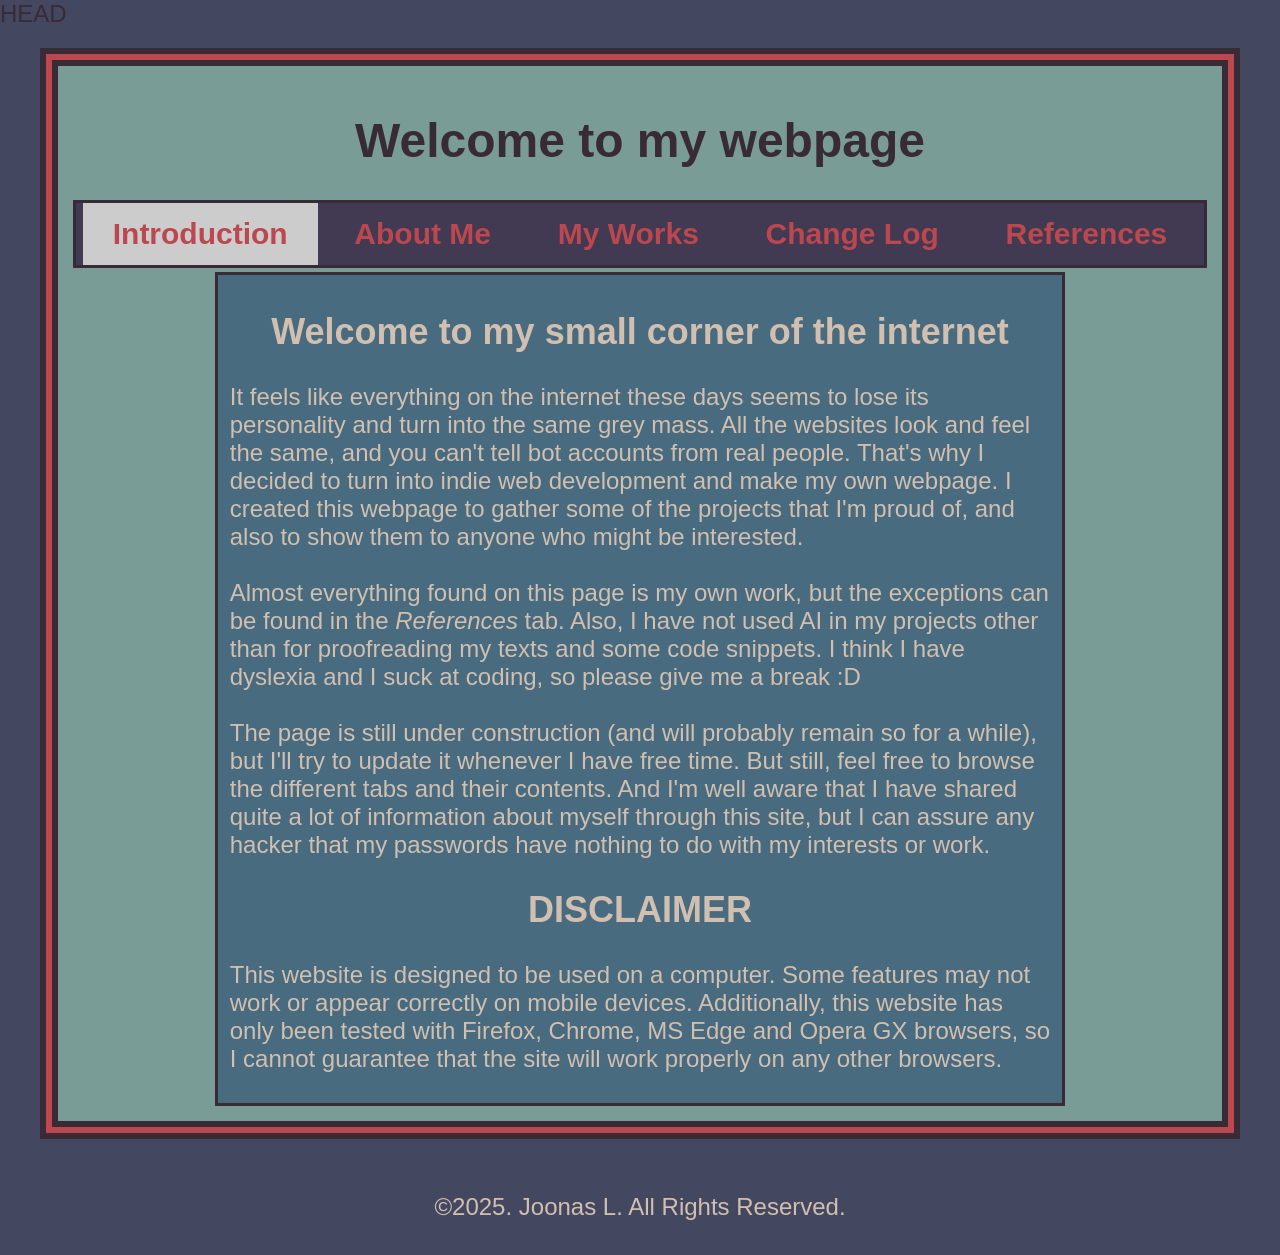
==== commit e0e2c617: "index duplicate fix" ====
--- a/index.html
+++ b/index.html
@@ -325,334 +325,3 @@
 
 <!-- Javascript link-->
 <script src="script.js"></script>
-
-
-<!DOCTYPE <html>
-<html>
-<!-- metadata -->
-<title>Joonas' Site</title>
-<meta charset="UTF-8">
-<meta name="viewport" content="width=device-width, initial-scale=1">
-<link rel="stylesheet" href="style.css">
-
-<!-- elements -->
-
-<body>
-  <main>
-    <div class="Container">
-      <h1>Welcome to my webpage</h1>
-
-      <!-- Tabs -->
-      <div class="tab">
-        <button id="defaultOpen" class="tablinks" onclick="openMainTab(event, 'Intro')"><b>Introduction</b></button>
-        <button class="tablinks" onclick="openMainTab(event, 'About Me')"><b>About Me</b></button>
-        <button class="tablinks" onclick="openMainTab(event, 'My Works')"><b>My Works</b></button>
-        <button class="tablinks" onclick="openMainTab(event, 'Change Log')"><b>Change Log</b></button>
-        <button class="tablinks" onclick="openMainTab(event, 'References')"><b>References</b></button>
-      </div>
-
-      <!-- Tab Contents/Texts -->
-      <div id="Intro" class="tabcontent">
-        <h2>Welcome to my small corner of the internet</h2>
-        <p>It feels like everything on the internet these days seems to lose its personality and turn into
-          the same grey mass. All the websites look and feel the same, and you can't tell bot accounts from
-          real people. That's why I decided to turn into indie web development and make my own webpage.
-          I created this webpage to gather some of the projects that I'm proud of, and also to show show them to
-          anyone who might be interested.
-          <br><br>
-          Almost everything found on this page is my own work, but the exceptions can be found in the <i>References</i>
-          tab.
-          Also, I have not used AI in my projects other than for proofreading my texts and some code snippets.
-          I think I have dyslexia and I suck at coding, so please give me a break :D
-          <br><br>
-          The page is still under construction (and will probably remain so for a while), but I'll try to update
-          it whenever I have free time.
-          But still, feel free to browse the different tabs and their contents. And I'm well aware that I have shared
-          quite
-          a lot of information about myself through this site, but I can assure any hacker that my passwords have
-          nothing
-          to do with my interests or work.
-        </p>
-        <h2>DISCLAIMER</h2>
-        <p>This website is designed to be used on a computer. Some features may not work or appear correctly
-           on mobile devices. Additionally, this website has only been tested with Firefox, Chrome, MS Edge and Opera GX browsers, 
-           so I cannot guarantee that the site will work properly on any other browsers.
-
-        </p>
-      </div>
-
-
-      <div id="About Me" class="tabcontent">
-        <h2>General Information</h2>
-        <div class="bulletpoint_w_image">
-          <div class="bulletpoint_container">
-            <ul>
-              <li>My name a Joonas</li>
-              <li>Been alive for 23 years</li>
-              <li>Mechanical engineering student</li>
-              <li>Born to be whimsical, forced to LOCK IN</li>
-              <li>Likes:</li>
-              <ul>
-                <li>Making stuff</li>
-                <li>Metal music</li>
-                <li>Great stories</li>
-              </ul>
-              <li>Dislikes:</li>
-              <ul>
-                <li>Ads</li>
-                <li>Drivers who accelerate when you are passing them</li>
-              </ul>
-              <li>Hobbies:</li>
-              <ul>
-                <li>3D modeling and printing</li>
-                <li>Running</li>
-                <li>Gaming</li>
-              </ul>
-            </ul>
-          </div>
-          <div id="ChangePortrait"></div>
-        </div>
-        <h2>Multimedia Greatest Hits:</h2>
-        <div class="sub_tab">
-          <button class="sub_tablinks" onclick="openSubTab(event, 'Albums')"><b>Albums</b></button>
-
-          <button class="sub_tablinks" onclick="openSubTab(event, 'Games')"><b>Games</b></button>
-          <button class="sub_tablinks" onclick="openSubTab(event, 'Movies')"><b>Movies</b></button>
-          <button class="sub_tablinks" onclick="openSubTab(event, 'Books and Comics')"><b>Books/Comics</b></button>
-        </div>
-
-        <div id="Albums" class="sub_tabcontent">
-
-          <div class="row_grid">
-            <div class="column">
-              <img src="media\home\albums\Fatalism_2560.jpg">
-              <img src="media\home\albums\AppealToReason_1200.jpg">
-              <img src="media\home\albums\Hiekka_1200.jpg">
-              <img src="media\home\albums\TCATS_1400.jpg">
-              <img src="media\home\albums\TDOPOM_1400.jpg">
-              <img src="media\home\albums\WhitePony_1200.jpg">
-            </div>
-
-            <div class="column">
-              <img src="media\home\albums\HybridTheory_1425.jpg">
-              <img src="media\home\albums\Hypnotize_1400.jpg">
-              <img src="media\home\albums\Vol3TheSubliminalVerses_1425.jpg">
-              <img src="media\home\albums\Impera_1400.jpg">
-              <img src="media\home\albums\ThePoison_1400.jpg">
-              <img src="media\home\albums\YouAreInBothDreams.jpg">
-            </div>
-
-            <div class="column">
-              <img src="media\home\albums\KeskeneraisiaTarinoita_1200.jpg">
-              <img src="media\home\albums\Lateralus_1400.jpg">
-              <img src="media\home\albums\KID_A_MNESIA_2560.jpg">
-              <img src="media\home\albums\Trauma_1400.jpg">
-              <img src="media\home\albums\TapaPoika_1400.jpg">
-              <img src="media\home\albums\YWGBYST_1448.jpg">
-            </div>
-
-            <div class="column">
-              <img src="media\home\albums\Magma_1425.jpg">
-              <img src="media\home\albums\Mutter_1400.jpg">
-              <img src="media\home\albums\SFTD_1400x1384.jpg">
-              <img src="media\home\albums\TsunamiSea_2560.jpg">
-              <img src="media\home\albums\Singularity_1425.jpg">
-            </div>
-
-          </div>
-        </div>
-
-
-        <div id="Games" class="sub_tabcontent">
-          <div class="row_grid">
-            <div class="column">
-              <img src="media\home\games\AlanWake2.jpg">
-              <img src="media\home\games\TalosPrinciple.jpg">
-              <img src="media\home\games\BatmanArkhamAsylum.jpg">
-              <img src="media\home\games\BF_BadCompany2.jpg">
-              <img src="media\home\games\SIFU.jpg">
-              <img src="media\home\games\LoZ_OoT.jpg">
-              <img src="media\home\games\Frostpunk.jpg">
-            </div>
-
-            <div class="column">
-              <img src="media\home\games\MetroExodus.jpg">
-              <img src="media\home\games\Burnout3_Takedown.jpg">
-              <img src="media\home\games\GoW2018.jpg">
-              <img src="media\home\games\GTA4.jpg">
-              <img src="media\home\games\Hades.jpg">
-              <img src="media\home\games\Halo2.jpg">
-            </div>
-
-            <div class="column">
-              <img src="media\home\games\HollowKnight.jpg">
-              <img src="media\home\games\HyperLightDrifter.png">
-              <img src="media\home\games\Uncharted2.jpg">
-              <img src="media\home\games\Inscryption.jpg">
-              <img src="media\home\games\Lisa.jpg">
-              <img src="media\home\games\Doom2016.png">
-            </div>
-
-            <div class="column">
-              <img src="media\home\games\MaxPayne.jpg">
-              <img src="media\home\games\ShortHike.jpg">
-              <img src="media\home\games\OuterWilds.jpg">
-              <img src="media\home\games\PL_CuriousVillage.jpg">
-              <img src="media\home\games\Portal2.jpg">
-              <img src="media\home\games\RaymanLegends.jpg">
-            </div>
-
-          </div>
-
-        </div>
-
-
-        <div id="Movies" class="sub_tabcontent">
-          <div class="row_grid">
-            <div class="column">
-              <img src="media\home\movies\BackToTheFuture.jpg">
-              <img src="media\home\movies\Memento.jpg">
-              <img src="media\home\movies\Interstellar.jpg">
-              <img src="media\home\movies\Shutter_Island.jpg">
-              <img src="media\home\movies\ETTGS.jpg">
-            </div>
-
-            <div class="column">
-              <img src="media\home\movies\Batman.jpg">
-              <img src="media\home\movies\Good_Will_Hunting.png">
-              <img src="media\home\movies\Nightcrawler.jpg">
-              <img src="media\home\movies\Terminal.jpg">
-              <img src="media\home\movies\Whiplash.jpg">
-            </div>
-
-            <div class="column">
-              <img src="media\home\movies\BladeRunner2049.jpg">
-              <img src="media\home\movies\Guardians_of_the_Galaxy.jpg">
-              <img src="media\home\movies\Platform.jpg">
-              <img src="media\home\movies\TheGreenMile.jpg">
-            </div>
-
-            <div class="column">
-              <img src="media\home\movies\DeadPoetsSociety.jpg">
-              <img src="media\home\movies\HowlsMovingCastle.jpg">
-              <img src="media\home\movies\Saw.jpg">
-              <img src="media\home\movies\Wall-e.jpg">
-            </div>
-
-          </div>
-        </div>
-
-
-        <div id="Books and Comics" class="sub_tabcontent">
-          <div class="row_grid">
-            <div class="column">
-              <img src="media\home\books\RoadsidePicnic.jpg">
-              <img src="media\home\books\Metro_2033.jpg">
-              <img src="media\home\books\LongWalk.jpg">
-              <img src="media\home\books\AnimalFarm.jpg">
-              <img src="media\home\books\CourtOfOwsl.jpg">
-            </div>
-
-            <div class="column">
-              <img src="media\home\books\Siilo.jpg">
-              <img src="media\home\books\Lumiukko.jpg">
-              <img src="media\home\books\Frankenstein.jpg">
-              <img src="media\home\books\1984.jpg">
-              <img src="media\home\books\ChainsawMan.jpg">
-            </div>
-
-            <div class="column">
-              <img src="media\home\books\NorseMythology.jpg">
-              <img src="media\home\books\LordOfTheFlies.jpg">
-              <img src="media\home\books\DeathOfIvanIlyich.jpg">
-              <img src="media\home\books\HGTG.jpg">
-              <img src="media\home\books\Berserk.jpg">
-            </div>
-
-            <div class="column">
-              <img src="media\home\books\Neuromancer.jpg">
-              <img src="media\home\books\Iliad.jpg">
-              <img src="media\home\books\Tuntematon.jpg">
-              <img src="media\home\books\SongOfAchilles.jpg">
-              <img src="media\home\books\Hush.jpg">
-            </div>
-
-          </div>
-
-
-
-        </div>
-
-      </div>
-
-
-
-      <div id="My Works" class="tabcontent">
-        <div class="text_container">
-          <h2>3D modeling</h2>
-          <p>For 3D modeling, I mainly use Solidworks for CAD models and Blender for anything
-            that requires more "free flowing" shapes. I've experimented with some other softwares, but
-            since I've been using SW and Blender the longest, those programs just feel the most natural to me.
-          </p>
-        </div>
-        <button class="tablinks" onclick="window.location.href='3D_models_SW.html'"><b>Solidworks</b></button>
-        <button class="tablinks" onclick="window.location.href='3D_models_Blender.html'"><b>Blender</b></button>
-        <button class="tablinks" onclick="window.location.href=''"><b>Other Softwares (COMING SOON) </b></button>
-
-        <br><br>
-
-
-        <div class="text_container">
-          <h2>School Projects</h2>
-          <p>Some of the more interesting course projects I have had in University:</p>
-        </div>
-        <button class="tablinks" onclick="window.location.href=''"><b>(COMING SOON)</b></button>
-
-        <br><br>
-
-        <div class="text_container">
-          <h2>Other Projects</h2>
-          <p>I've been working on some silly things:</p>
-        </div>
-        <button class="tablinks" onclick="window.location.href='Cat_GPT.html'"><b>CatGPT</b></button>
-        <button class="tablinks" onclick="window.location.href=''"><b>Games (COMING SOON)</b></button>
-      </div>
-
-      <div id="Change Log" class="tabcontent">
-        <div class="Log_lists">
-          <h2>Development Updates</h2>
-          <ul>
-            <li>26.09.2025 - CatGPT is up and running (It's definitely AI, don't check the source code)</li>
-            <li>25.09.2025 - Test version of this website uploaded to GitHub</li>
-          </ul>
-        </div>
-      </div>
-
-      <div id="References" class="tabcontent">
-        <h2>References</h2>
-        <div class="Log_lists">
-          <ul>
-            <li>Huge help in coding this website: <a href="https://www.w3schools.com/">W3Schools</a></li>
-            <li>Main color palette: <a href="https://lospec.com/palette-list/retrotronic-dx">RetrotronicDX</a> by Doph
-            </li>
-            <li>Website icon: <a href="https://www.favicon.cc/?action=icon&file_id=914332">laptop-color</a> by
-              lagrimaescrita</li>
-          </ul>
-        </div>
-      </div>
-
-    </div>
-
-  </main>
-
-  <footer>
-    <p>&copy;2025. Joonas L. All Rights Reserved.</p>
-  </footer>
-
-</body>
-
-<!-- Javascript link-->
-<script src="script.js"></script>
-
- 2c747e42fad1c737b9ae8a47d383475da62c3e04
-</html>
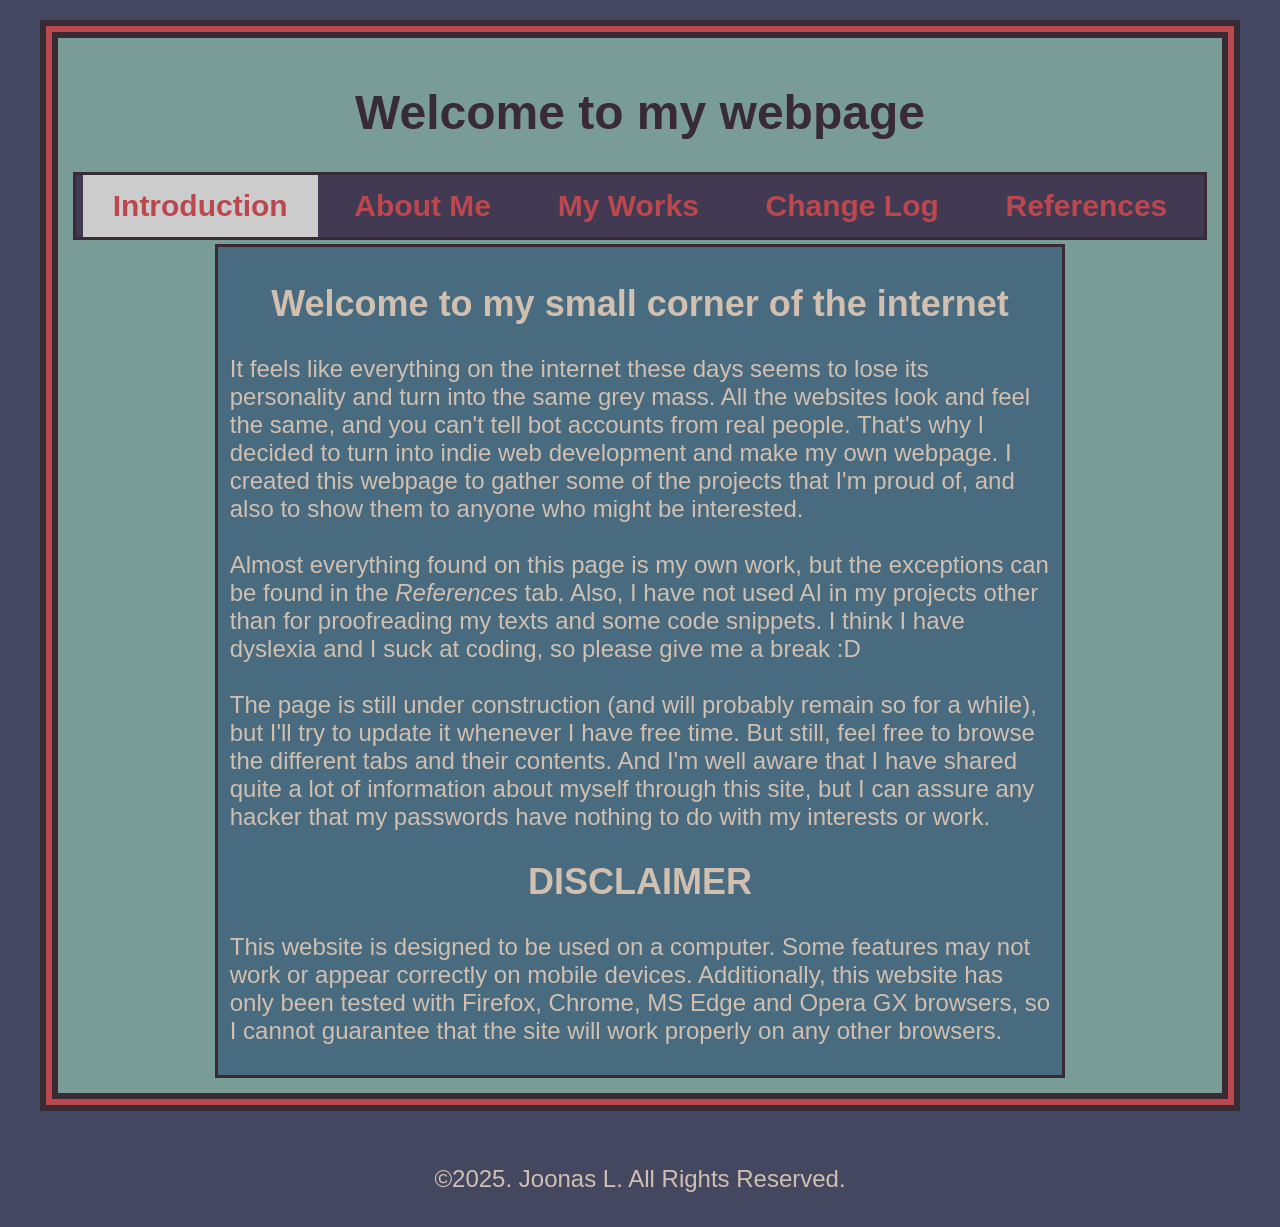
==== commit 4f50785c: "Small index changes" ====
--- a/index.html
+++ b/index.html
@@ -1,4 +1,3 @@
-HEAD
 <!DOCTYPE <html>
 <html>
 <!-- metadata -->
@@ -47,8 +46,9 @@
         </p>
         <h2>DISCLAIMER</h2>
         <p>This website is designed to be used on a computer. Some features may not work or appear correctly
-           on mobile devices. Additionally, this website has only been tested with Firefox, Chrome, MS Edge and Opera GX browsers, 
-           so I cannot guarantee that the site will work properly on any other browsers.
+          on mobile devices. Additionally, this website has only been tested with Firefox, Chrome, MS Edge and Opera GX
+          browsers,
+          so I cannot guarantee that the site will work properly on any other browsers.
 
         </p>
       </div>
@@ -294,8 +294,10 @@
         <div class="Log_lists">
           <h2>Development Updates</h2>
           <ul>
+            <li>11.10.2025 - Git link from Visual Studio Code to GitHub finally works -> Makes updating the site easier </li>
+            <li>27.09.2025 - Made the website public in GitHub Pages</li>
             <li>26.09.2025 - CatGPT is up and running (It's definitely AI, don't check the source code)</li>
-            <li>25.09.2025 - Test version of this website uploaded to GitHub</li>
+            <li>25.09.2025 - Test version of the website uploaded to GitHub Pages</li>
           </ul>
         </div>
       </div>
@@ -324,4 +326,4 @@
 </body>
 
 <!-- Javascript link-->
-<script src="script.js"></script>
+<script src="script.js"></script>
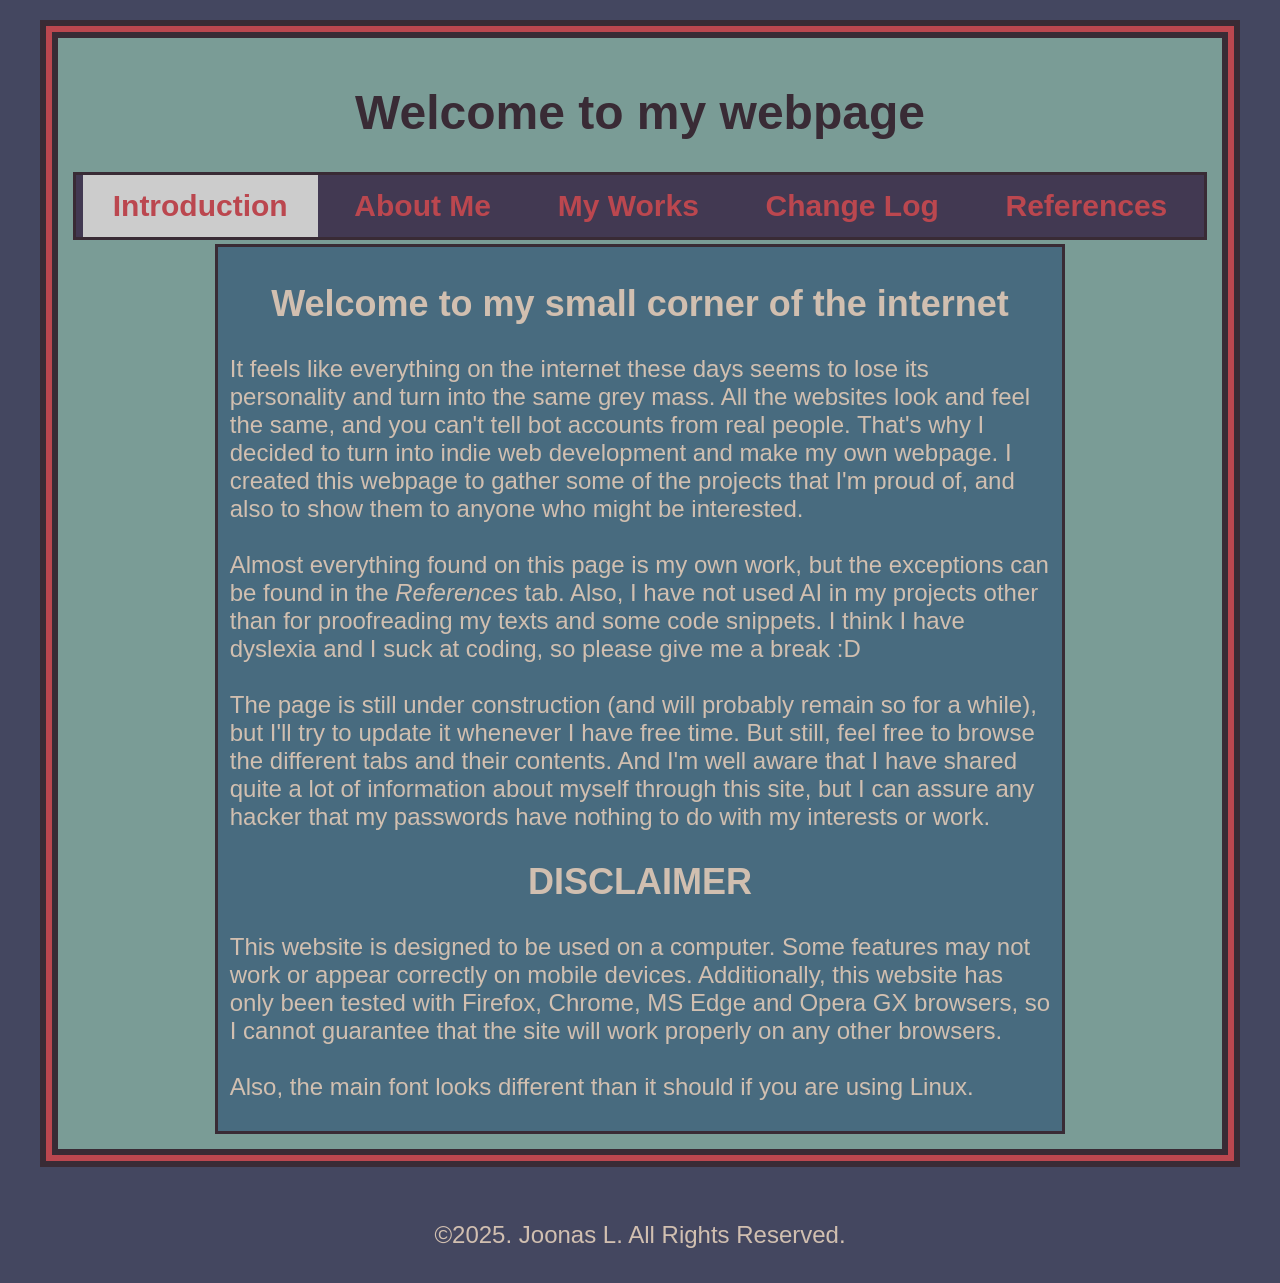
==== commit e3c007a3: "Added schoolwork content" ====
--- a/index.html
+++ b/index.html
@@ -49,6 +49,8 @@
           on mobile devices. Additionally, this website has only been tested with Firefox, Chrome, MS Edge and Opera GX
           browsers,
           so I cannot guarantee that the site will work properly on any other browsers.
+          <br><br>
+          Also, the main font looks different than it should if you are using Linux.
 
         </p>
       </div>
@@ -278,7 +280,7 @@
           <h2>School Projects</h2>
           <p>Some of the more interesting course projects I have had in University:</p>
         </div>
-        <button class="tablinks" onclick="window.location.href=''"><b>(COMING SOON)</b></button>
+        <button class="tablinks" onclick="window.location.href='School_Projects.html'"><b>School Projects</b></button>
 
         <br><br>
 
@@ -294,6 +296,7 @@
         <div class="Log_lists">
           <h2>Development Updates</h2>
           <ul>
+            <li>12.10.2025 - Added school projects to "My Works"</li>
             <li>11.10.2025 - Git link from Visual Studio Code to GitHub finally works -> Makes updating the site easier </li>
             <li>27.09.2025 - Made the website public in GitHub Pages</li>
             <li>26.09.2025 - CatGPT is up and running (It's definitely AI, don't check the source code)</li>
--- a/style.css
+++ b/style.css
@@ -1,3 +1,5 @@
+/* Bro, what are you snooping around the CSS-file for? */
+
 html {
     background-color: #444760;
     font-family: "Agency FB", Arial, sans-serif;
@@ -51,7 +53,6 @@
 
 a {
     color: #bb474f;
-    /* Change to your desired color */
 }
 
 main {
@@ -117,25 +118,22 @@
 
     .column {
         width: 90%;
-        /* Optional: keep it nicely sized */
     }
 
 
     .flex_container {
         flex-direction: column;
         align-items: stretch;
-        /* optional: makes children fill width */
     }
 
     .slideshow_text_cont {
-        text-align: center;
-        /* optional: center text on small screens */
+        text-align: left;
         margin-bottom: 10px;
-        /* spacing between text and scroll container */
     }
 
     .scroll-container {
         overflow-x: auto;
+        width: 100%;
     }
 
 }
@@ -346,7 +344,8 @@
 
 .slideshow_cont,
 .slideshow_text_cont {
-    flex: 1 1 300px;
+    flex: 1 1 0;
+    min-width: 250px; 
 }
 
 
@@ -423,7 +422,7 @@
 /* Scroll containers used for Blender models tab: */
 
 .scroll-container {
-    flex: 2 1 0;
+    flex: 1.4 1 0; /* The 1.5 value controls the WIDTH of the container!! */
     overflow-x: auto;
     overflow-y: hidden;
     white-space: nowrap;
@@ -431,7 +430,6 @@
     border: 3px solid #392b35;
     padding: 10px;
     border-radius: 4px;
-    max-width: 100%;
     min-height: 320px; 
 
 
@@ -444,20 +442,22 @@
 .scroll-content {
     display: inline-flex;
     gap: 0px;
+    width: max-content; 
 }
 
 .scroll-content img,
 .scroll-content video {
+    height: auto;
     max-height: 300px;
     width: auto;
-    flex-shrink: 0;
-    border: 3px solid #392b35;
-    border-radius: 4px;
-}
-
-
-
-/* Webkit scrollbar */
+    max-width: 100%;
+    flex: 0 0 auto; /* Prevent growing or shrinking */
+    object-fit: contain; /* Keep aspect ratio inside max dimensions */
+}
+
+
+
+/* Webkit scrollbar (Other browsers than Firefox) */
 .scroll-container::-webkit-scrollbar {
     height: 16px;
 }
